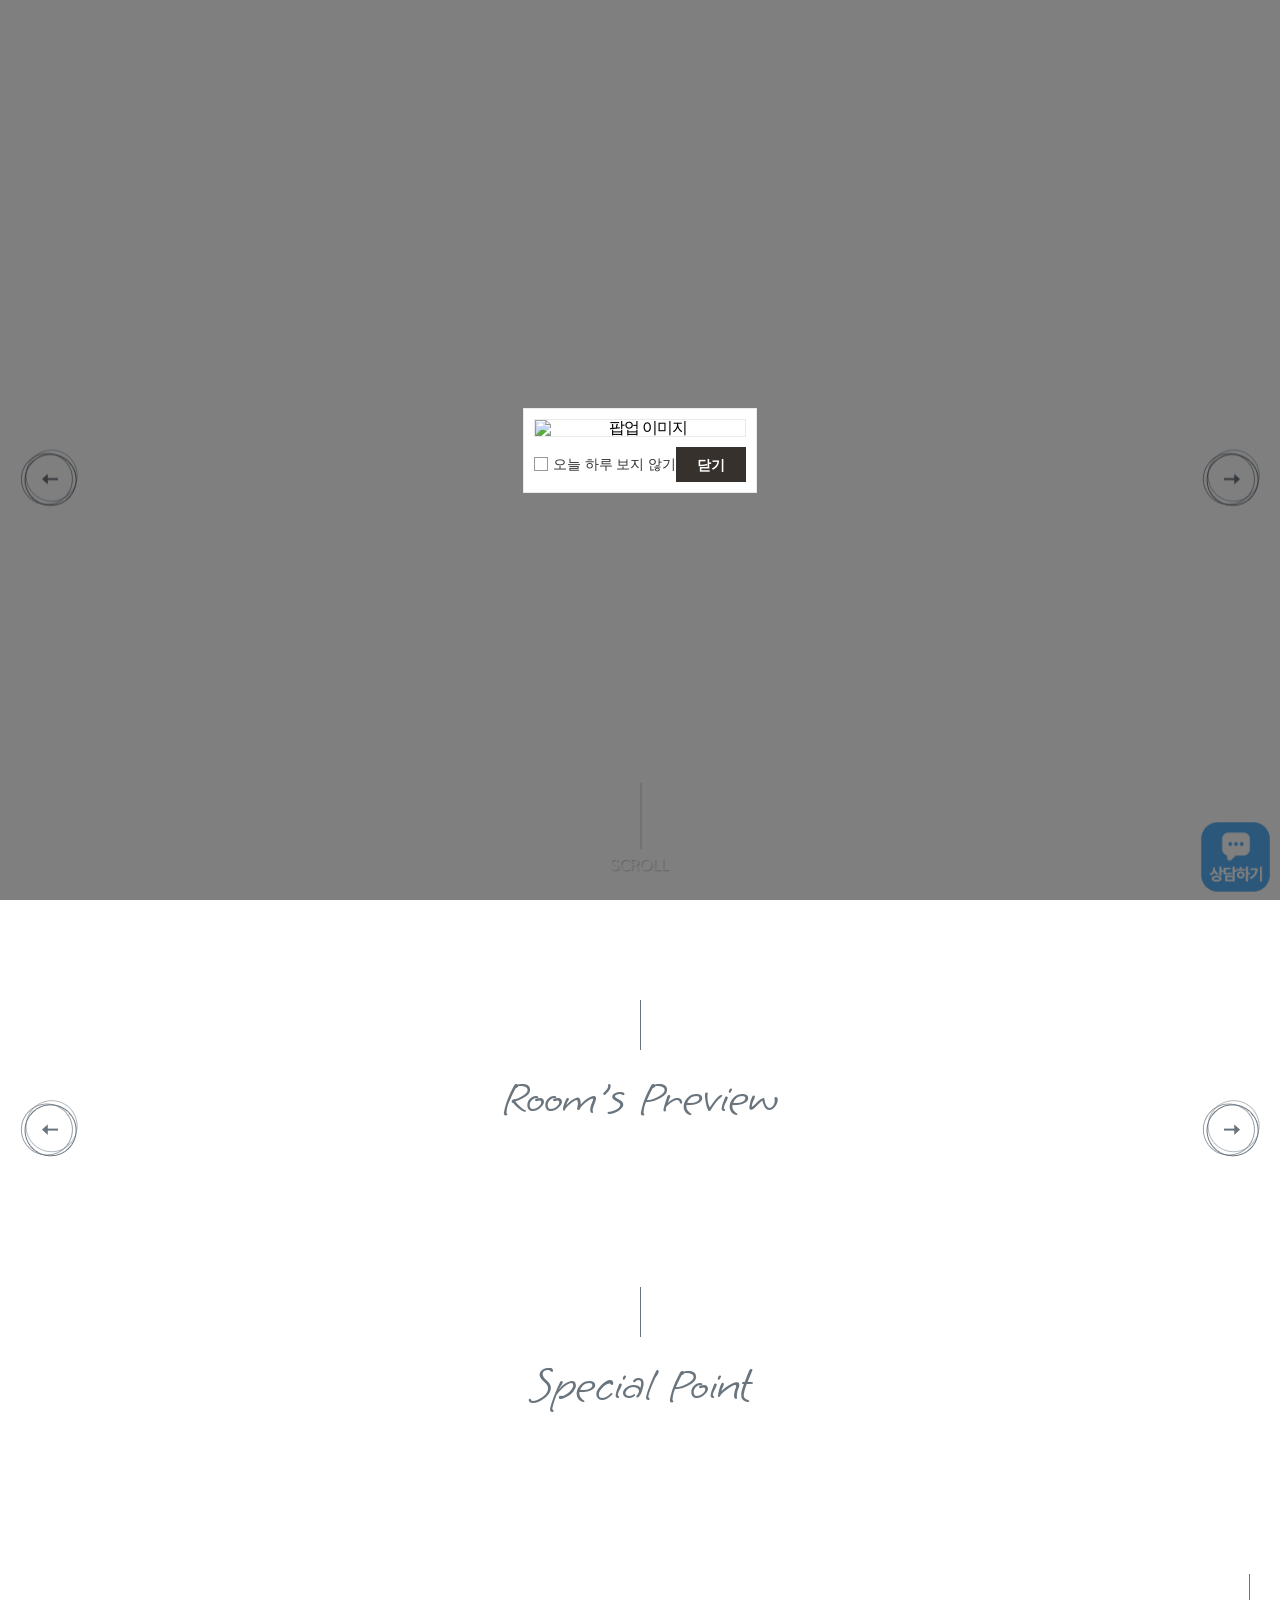
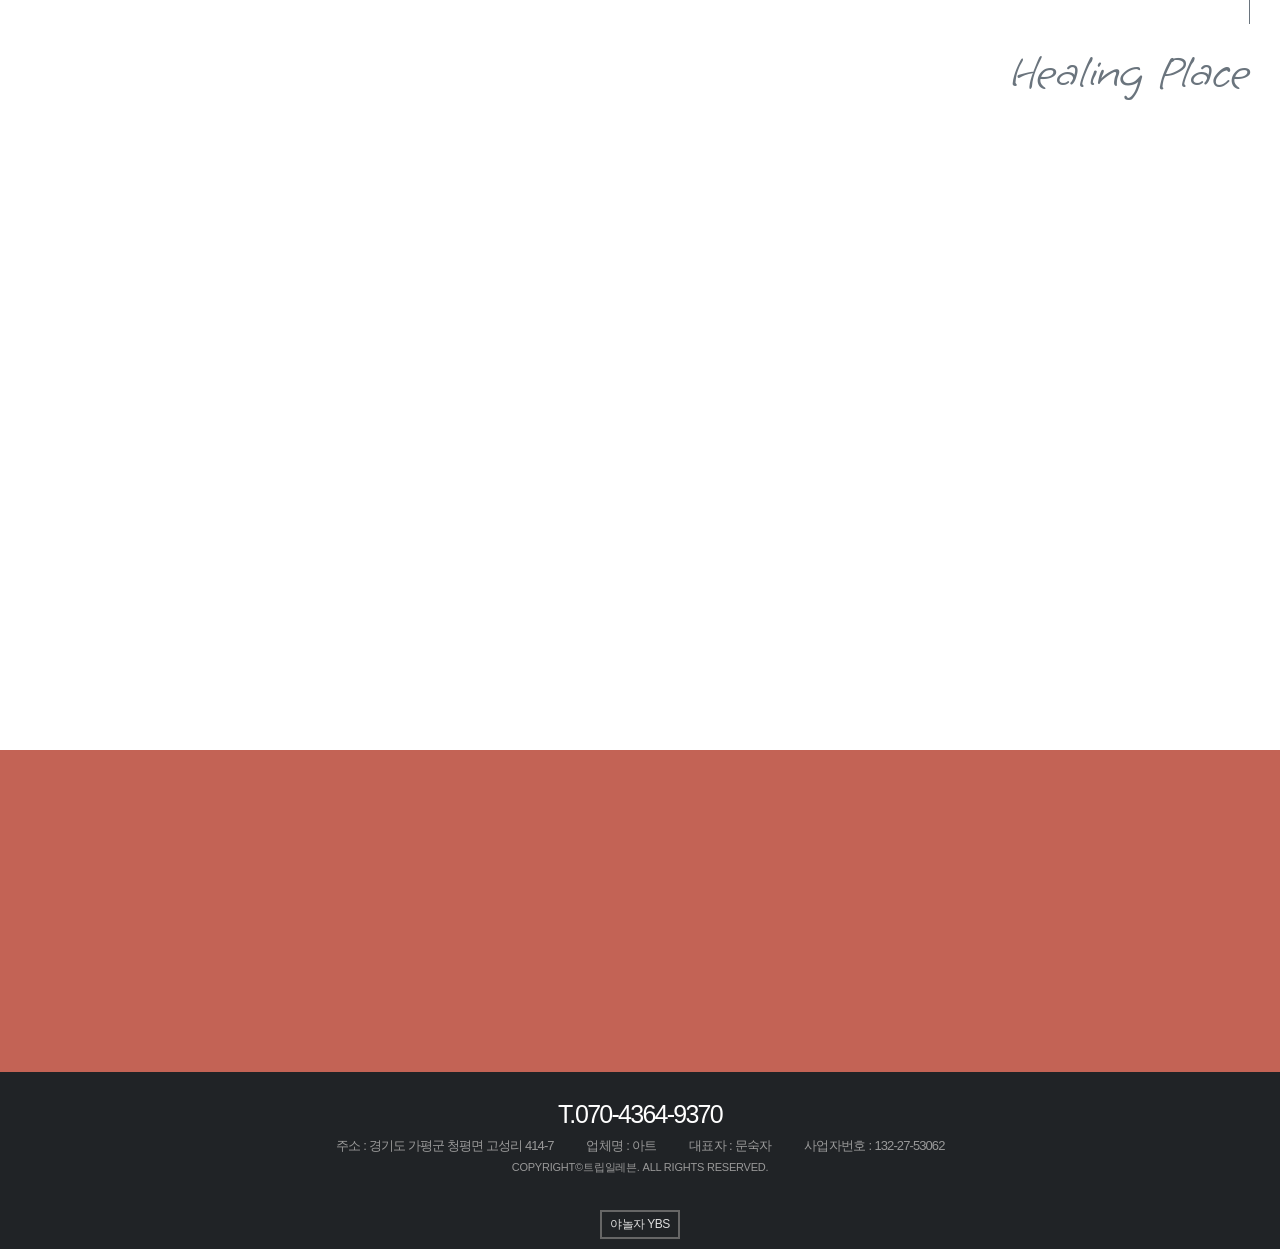
==== index.html @ 737a41df "Deploy site files" ====
<!doctype html>
<html lang="ko">
  <head>
    <meta charset="UTF-8" />
    <!-- 렌더 게이트: 매핑 전 placeholder 깜빡임 방지 (매핑 완료 시 페이드인) -->
    <style>
      html.tpl-loading body {
        opacity: 0;
      }
      body {
        opacity: 1;
        transition: opacity 0.3s ease;
      }
    </style>
    <script>
      document.documentElement.classList.add('tpl-loading');
      window.__tplReveal = function () {
        document.documentElement.classList.remove('tpl-loading');
      };
      setTimeout(function () {
        window.__tplReveal && window.__tplReveal();
      }, 3000);
    </script>
    <meta http-equiv="X-UA-Compatible" content="IE=edge" />
    <meta name="viewport" content="width=device-width, initial-scale=1.0" />
    <meta property="og:type" content="website" />
    <title data-page-title>가평 아트 애견동반 펜션 - 홈</title>
    <link rel="icon" href="data:," />
    <link rel="stylesheet" type="text/css" href="styles/theme.css" />
    <link rel="stylesheet" type="text/css" href="styles/reset.css" />
    <link rel="stylesheet" type="text/css" href="styles/style.css" />
    <link rel="stylesheet" type="text/css" href="styles/popup.css" />
    <link
      rel="stylesheet"
      type="text/css"
      href="//cdn.jsdelivr.net/npm/swiper@8/swiper-bundle.min.css"
    />
    <!-- Open Graph Meta Tags for Social Media -->
  <meta property="og:type" content="website" />
  <meta property="og:title" content="가평 아트 애견동반 펜션 - 홈" />
  <meta property="og:description" content="가평남이섬 인근에 위치하여 가족과 같은 애견과 함께 애견동반 객실에서 즐거운 시간 보내세요~" />
  <meta property="og:image" content="https://bookingplay-media.s3.amazonaws.com/item_images/2026/08/07/GjPyU2NYaxlT.jpg" />
  <meta property="og:url" content="https://art-petps.kr" />

  <!-- Twitter Card Meta Tags -->
  <meta name="twitter:card" content="summary_large_image" />
  <meta name="twitter:title" content="가평 아트 애견동반 펜션 - 홈" />
  <meta name="twitter:description" content="가평남이섬 인근에 위치하여 가족과 같은 애견과 함께 애견동반 객실에서 즐거운 시간 보내세요~" />
  <meta name="twitter:image" content="https://bookingplay-media.s3.amazonaws.com/item_images/2026/08/07/GjPyU2NYaxlT.jpg" />
  <meta name="naver-site-verification" content="fe20f670719b5a17ce19fbcbcdcfbf61d24ed64a" />
  <meta name="google-site-verification" content="WIl3Sl7dZsVbgqbPVT-k-QbGBUDClT7gQf1tZnkkoyw" />
</head>

  <body oncontextmenu="return false;" onselectstart="return false" ondragstart="return false;">
    <div id="wrap">
      <div id="header-wrap"></div>

      <div id="container">
        <section id="content" class="main">
          <!-- s: main_visual -->
          <div class="main_visual visual">
            <div class="main_txt_top">
              <span>WELCOME TO PENSION</span>
              <!-- data-* 속성 : data-index-hero-title
                   index.hero.title → 폴백 getPropertyNameEn()
                   ⚠️ .pic_title(아래) 과 다른 필드다. 원본에서 이 자리는 숙소 표시명이고
                      .pic_title / room 배너 / Hello, / Welcome to 는 영문명이다.
                      (경주 한옥스테이: 여기 "한옥 스테이 다락" / 저기 "HanokStayDarak") -->
              <strong data-index-hero-title></strong>
              <!-- data-* 속성 : data-index-hero-description
                   (pages.index.sections[0].hero.description → 폴백 property.subtitle) -->
              <p data-index-hero-description></p>
            </div>
            <div class="arw_box">
              <div class="arw_left"><img src="images/spe_le.png" alt="이전" /></div>
              <div class="arw_right"><img src="images/spe_ri.png" alt="다음" /></div>
            </div>
            <a href="#" class="scroll_down"><img src="images/scroll_down.png" alt="스크롤" /></a>
            <div class="main_visual_box">
              <div class="swiper-container">
                <!-- data-* 속성 : data-index-hero-slides | 동적 매핑 필요
                     pages.index.sections[0].hero.images[isSelected] → 배경 슬라이드 -->
                <div class="swiper-wrapper" data-index-hero-slides></div>
              </div>
            </div>
          </div>
          <!--// main_visual -->

          <!-- s: main_room -->
          <div class="main_room">
            <div class="arw_box">
              <div class="arw_left"><img src="images/spe_le.png" alt="이전" /></div>
              <div class="arw_right"><img src="images/spe_ri.png" alt="다음" /></div>
            </div>
            <div class="room_list">
              <div class="main_title">
                <h3>Room's Preview</h3>
                <!-- data-* 속성 : data-property-caption ({name} → property.name) -->
                <p data-property-caption="{name}의 객실을 소개합니다."></p>
              </div>
              <div class="swiper-container_special">
                <!-- data-* 속성 : data-index-room-slides | 동적 매핑 필요
                     customFields.roomtypes[] × rooms[] id 매칭 -->
                <div class="swiper-wrapper" data-index-room-slides></div>
              </div>
            </div>
          </div>
          <!--// main_room -->

          <!-- s: main_spe -->
          <div class="main_spe">
            <div class="main_title">
              <h3>Special Point</h3>
              <p data-property-caption="{name}의 특장점을 확인해보세요."></p>
            </div>
            <!-- data-* 속성 : data-index-special-list | 동적 매핑 필요
                 property.facilities[] → .parallax-window[data-image-src] -->
            <div class="spe_list" data-index-special-list></div>
          </div>
          <!--// main_spe -->

          <!-- s: main_landscape -->
          <div class="main_landscape inner">
            <div class="main_title">
              <h3>Healing Place</h3>
              <p data-property-caption="{name}에서 기분 좋은 휴식을 선물해드립니다."></p>
            </div>
            <div class="room_list inner">
              <div class="swiper-container_room">
                <!-- data-* 속성 : data-index-landscape-slides | 동적 매핑 필요
                     pages.main.sections[0].hero.images[isSelected] (구 외경보기 이미지) -->
                <div class="swiper-wrapper" data-index-landscape-slides></div>
              </div>
              <div class="land_btm">
                <strong class="display_view">Landscape</strong>
                <strong class="display_main">Memories...</strong>
                <p
                  class="display_main"
                  data-property-caption="조용하고 편안한 시간을 보낼 수 있는\n{name}"
                ></p>
              </div>
            </div>
          </div>
          <!--// main_landscape -->

          <!-- s: main_pic -->
          <div class="main_pic">
            <div class="pic_box">
              <!-- data-* 속성 : data-index-closing-images | 동적 매핑 필요
                   pages.index.sections[0].closing.images[isSelected][0..2] -->
              <div class="pic_list" data-index-closing-images>
                <div class="img01"></div>
                <div class="img02"></div>
                <div class="img03"></div>
              </div>
            </div>
            <div class="txt_box">
              <!-- data-* 속성 : data-property-name-en (getPropertyNameEn()) -->
              <h3 class="pic_title" data-property-name-en></h3>
              <div class="inner">
                <!-- data-* 속성 : data-index-closing-title (closing.title) -->
                <strong data-index-closing-title></strong>
                <!-- data-* 속성 : data-index-closing-description (closing.description, \n→<br>) -->
                <p data-index-closing-description></p>
              </div>
            </div>
          </div>
          <!--// main_pic -->
        </section>
      </div>

      <div id="footer-wrap"></div>
    </div>

    <!-- 팝업 (index.html 전용) -->
    <div id="popup-container"></div>

    <script src="//cdnjs.cloudflare.com/ajax/libs/jquery/3.4.1/jquery.min.js"></script>
    <script src="//cdn.jsdelivr.net/npm/swiper@8/swiper-bundle.min.js"></script>
    <script src="js/parallax.js"></script>
    <script src="js/image-helpers.js"></script>
    <script src="js/preview-handler.js"></script>
    <script src="js/data-mapper/core/base-mapper.js"></script>
    <script src="js/data-mapper/pages/header-footer-mapper.js"></script>
    <script src="js/data-mapper/pages/index-mapper.js"></script>
    <script src="js/header-footer-loader.js"></script>
    <script src="js/common.js"></script>
    <script src="js/pages/index.js"></script>
    <script src="js/popup.js"></script>
  </body>
</html>
---- styles/theme.css ----
/* CDN Fonts */
@import url('https://cdn.jsdelivr.net/gh/orioncactus/pretendard/dist/web/static/pretendard.min.css');
@import url('https://fonts.googleapis.com/css2?family=Grape+Nuts&display=swap');
@import url('https://fonts.googleapis.com/css2?family=Noto+Serif+KR:wght@200;300;400;500;600;700;900&display=swap');
@import url('https://cdn.jsdelivr.net/gh/orioncactus/pretendard/dist/web/static/pretendard.min.css');
@import url('https://fonts.googleapis.com/css2?family=Alex+Brush&display=swap');

/* CSS Variables */
:root {
  --font-ko-main: 'Pretendard', sans-serif;
  --font-ko-sub: 'Pretendard', sans-serif;
  --font-en-main: 'Grape Nuts', sans-serif;
  --color-primary: #F5F4F1;
  --color-secondary: #C36355;
}
---- styles/style.css ----
@charset "utf-8";

/* ============================================================
   style.css — t-template-A 통합 스타일
   원본: jejuinhouse.co.kr / 삼척동해펜션.kr (동일 템플릿)

   토큰화 규칙 (styles/theme.css 의 :root 변수 참조)

   색상 — primary = 밝은 바탕 / secondary = 진한 브랜드 포인트 (형제 템플릿 공통 관례)
   - var(--color-primary)   : 밝은 바탕 면 (.sub_cate_wrap 등)
                              원본엔 없던 면. 백오피스가 내려주는 밝은 톤(#F9F8F6)을 받는다.
                              ⚠️ parallax 구간을 감싸는 조상(#wrap, #container, .main_spe)에는
                                 절대 넣지 말 것 — 미러(z-index:-100)를 덮어 이미지가 사라진다.
   - var(--color-secondary) : 원본 #c3a87f — 브랜드 포인트
                              (.logo2 / 예약버튼 / aside 배경 / main_pic 배경)
   - #6a747d 는 브랜드색이 아닌 중립 텍스트색이라 하드코딩으로 남긴다.
     원본 #505050 은 .main_title h3 / .sub_title h3 단 2곳뿐이라 #6a747d 로 통일했다.

   폰트 — 원본이 "필기체"를 쓴 자리에만 en-main 을 넣는다
   - var(--font-en-main)  : 원본 KyoboHandwriting2021sjy / Alex Brush / Pinyon Script (필기체)
   - var(--font-ko-main)  : 원본 Lora / Nanum Myeongjo / Noto Serif KR (명조)
                            + 원본은 필기체였으나 한글이 들어올 수 있는 자유입력 제목
                              (부대시설명 / closing.title / about[].title / 객실 제목)
   - var(--font-ko-sub)   : 원본 Noto Sans KR (본문 기본, reset.css 가 body 에 지정)
   자세한 슬롯별 배분은 styles/theme.css 하단 주석 참조.

   제거한 규칙 — 매핑 소스가 없는 항목
   - .ft_kakao (jejuinhouse 전용 플로팅 카카오 버튼)
   ============================================================ */

/*** 공통 ***/
.clear:after {
  content: '';
  display: block;
  clear: both;
}
.dn {
  display: none;
}
.for_pc {
  display: block;
}
.for_m {
  display: none;
}

@media screen and (max-width: 640px) {
  .for_pc {
    display: none;
  }
  .for_m {
    display: block;
  }
}

/*** 레이아웃 ***/
/* 화면 꽉차게: 원본의 max-width:1920px 를 제거한다.
   1920px 초과 뷰포트에서 좌우 흰 여백이 생기고 hero / 풀배너 / 푸터가
   화면을 다 채우지 못한다. (t-template-D2 와 동일한 처리) */
/* ⚠️ #wrap 에 background 를 넣지 말 것.
   parallax.js 의 .parallax-mirror 는 position:fixed + z-index:-100 이라
   페이지 요소 "뒤"에 깔린다. #wrap 에 불투명 배경이 생기면 미러가 가려져
   .main_spe / .about_img / .room_parallax 의 이미지가 통째로 사라진다.
   (원본 사이트도 #wrap 에 background 가 없다) */
#wrap {
  min-width: 280px;
  width: 100%;
  margin: 0 auto;
  overflow: hidden;
}

/*** 상단 ***/
.header,
.header * {
  transition: all 0.3s;
}
.header {
  position: fixed;
  left: 0;
  top: 0;
  right: 0;
  z-index: 91;
  border-bottom: 1px solid rgba(255, 255, 255, 0.5);
}
.header.on {
  border-bottom: 1px solid #eee;
}
.header .hd_inner {
  text-align: center;
  width: 1100px;
  margin: 0 auto;
  position: relative;
}
.header .hd_inner:after {
  content: '';
  display: block;
  clear: both;
}
.header .logo {
  font-size: 42px;
  display: inline-block;
  position: absolute;
  left: 50%;
  top: 50%;
  transform: translate(-50%, -50%);
  font-family: var(--font-en-main);
  color: #fff;
  text-align: center;
  z-index: 999;
  /* 좌우 메뉴(hd_lnb01 / hd_lnb02) 사이 여백 안으로 가둔다 */
  max-width: 340px;
  line-height: 1.1;
}
.header .logo a {
  color: inherit;
  font-family: var(--font-en-main);
  display: block;
}
/* 영문 숙소명은 <b data-property-name-en> 으로 감싸는데, reset.css 가 b 에도
   --font-ko-sub 를 직접 걸기 때문에 부모의 필기체가 덮인다. 다시 en-main 으로 되돌린다. */
.header .logo a b {
  font-family: var(--font-en-main);
  font-weight: inherit;
  letter-spacing: inherit;
  display: block;
}
.header .logo span {
  display: block;
  font-size: 13px;
  line-height: 1.2;
  color: inherit;
  font-family: var(--font-ko-sub);
  margin-top: 4px;
  word-break: keep-all;
}

/* 숙소명이 길 때 자동 축소 — header-footer-mapper 가 nameEn 길이를 보고 클래스를 붙인다.
   필기체(en-main)는 자간이 넓어 30자만 넘어도 메뉴를 침범한다. */
.header .logo.is-long {
  font-size: 32px;
}
.header .logo.is-long span {
  font-size: 12px;
}
.header .logo.is-xlong {
  font-size: 24px;
}
.header .logo.is-xlong span {
  font-size: 11px;
}
.header .logo2 {
  position: absolute;
  left: 0;
  top: 50%;
  transform: translateY(-50%);
  z-index: 999;
}
.header .logo2 a {
  font-family: var(--font-en-main);
  font-size: 40px;
  color: var(--color-secondary);
}
/* 좌측 로고도 같은 규칙으로 축소 (스크롤 시 헤더가 좁아지면 메뉴와 붙는다) */
.header .logo2.is-long a {
  font-size: 32px;
}
.header .logo2.is-xlong a {
  font-size: 26px;
}
.header .hd_sns_btn {
  display: none;
}
.header .hd_sns_btn a + a {
  margin-left: 15px;
}
.header .btn_hd_res {
  margin-left: 15px;
}
.header .hd_lnb {
  position: relative;
  z-index: 90;
}
.header .hd_lnb:after {
  content: '';
  display: block;
  clear: both;
}
.header .hd_lnb ul,
.header .hd_lnb ul .depth1 {
  display: inline-block;
  vertical-align: middle;
}
.header .hd_lnb ul .depth1 {
  font-size: 16px;
  position: relative;
}
.header .hd_lnb ul .depth1 .depth1_a {
  font-size: inherit;
  line-height: 6.25;
  display: block;
  font-weight: 500;
  color: #fff;
  padding: 0 1.5em;
  transition: none;
  letter-spacing: 0;
  font-family: var(--font-ko-sub);
}
.header .hd_lnb ul .depth1 .depth_box {
  position: absolute;
  left: 50%;
  top: calc(100% + 30px);
  width: 100%;
  transform: translateX(-50%);
  z-index: 91;
  text-align: center;
  max-height: 0;
  overflow: hidden;
  opacity: 0;
  transition: all 0.4s;
}
.header .hd_lnb ul .depth1 .depth_box.on {
  max-height: 1000px;
  opacity: 1;
}

/* 객실/시설이 많아 서브메뉴가 뷰포트를 넘치면 스크롤한다.
   max-height 는 common.js 의 openLnb() 가 뷰포트 높이에 맞춰 계산해 인라인으로 넣는다.
   .is-scroll 은 넘칠 때만 붙는다 (넘치지 않으면 스크롤바가 보이지 않도록). */
.header .hd_lnb ul .depth1 .depth_box.is-scroll {
  overflow-y: auto;
  overscroll-behavior: contain;
  /* 스크롤바 자리만큼 항목이 밀려 보이지 않게 여백을 준다 */
  padding-right: 6px;
}
.header .hd_lnb ul .depth1 .depth_box.is-scroll::-webkit-scrollbar {
  width: 4px;
}
.header .hd_lnb ul .depth1 .depth_box.is-scroll::-webkit-scrollbar-track {
  background: transparent;
}
.header .hd_lnb ul .depth1 .depth_box.is-scroll::-webkit-scrollbar-thumb {
  background: rgb(0 0 0 / 25%);
  border-radius: 2px;
}
.header .hd_lnb ul .depth1 .depth_box.is-scroll:hover::-webkit-scrollbar-thumb {
  background: rgb(0 0 0 / 40%);
}
.header .hd_lnb ul .depth1 .depth_box li {
  font-size: 14px;
  line-height: 1;
  padding: 5px 0;
  color: #333;
}
.header .hd_lnb ul .depth1 .depth_box li + li {
  margin-top: 5px;
}
.header .hd_lnb ul .depth1 .depth_box li a {
  display: block;
  font-size: inherit;
  color: inherit;
}
.header .hd_lnb ul .depth1 .depth_box li a:hover {
  text-decoration: underline;
}
.header .hd_lnb .hd_lnb01 {
  float: left;
}
.header .hd_lnb .hd_lnb02 {
  float: right;
}
.header .hd_lnb_bg {
  position: absolute;
  left: 0;
  top: 100%;
  right: 0;
  background: rgba(255, 255, 255, 0.7);
  z-index: 50;
  overflow: hidden;
  box-sizing: border-box;
  height: 0;
  transition: all 0.5s;
}
.header .hd_lnb_bg.on {
  height: 380px;
}
.header .btn_hd_res a {
  display: inline-block;
  font-size: 16px;
  line-height: 2.125;
  padding: 0 1.625em;
  color: #fff;
  background: var(--color-secondary);
}
.header .btn_hd_res:hover {
  text-decoration: underline;
}
/* 네이버 버튼 (원본 .btn_hd_res.naver — 값 그대로) */
.header .naver a,
.header .insta a {
  display: inline-block;
  background: none;
  line-height: 2.125;
  padding: 0 0.5em;
}
/* 원본은 width:18% 라 N 로고(200px)를 36px 로 그리지만 a 는 200px 폭을 그대로 차지한다(보이지 않는 여백).
   그 여백 때문에 네이버+인스타가 함께 뜨면 1440px 에서도 예약하기가 다음 줄로 밀린다(원본 솔비치도 동일 증상).
   보이는 크기는 같은 36px 로 고정하고 여백만 없앤다. */
.header .naver a img {
  width: 36px;
  height: auto;
}
/* 인스타그램 버튼 (원본 A 에는 없음) — 네이버 N 로고와 같은 36px 높이 (122×126 비율 유지). */
.header .insta a img {
  width: auto;
  height: 36px;
}
.header .btn_menu {
  display: inline-block;
  height: 23px;
  position: absolute;
  right: 0;
  top: 50%;
  transform: translateY(-50%);
  cursor: pointer;
}
.header .btn_menu img {
  height: 100%;
}
/* 상단 on */
.header.on {
  background: #fff;
}
.header.on .hd_inner {
  width: calc(100% - 90px);
  margin: 0 auto;
  text-align: right;
}
.header.on .logo2,
.header.on .hd_lnb,
.header.on .hd_sns_btn,
.header.on .hd_sns_btn a,
.header.on .btn_hd_res {
  display: inline-block;
  vertical-align: middle;
}
.header.on .hd_lnb ul .depth1 {
  line-height: 5.3125;
}
.header.on .hd_lnb ul .depth1 .depth1_a {
  color: #555;
  padding: 0 2.18em;
}
.header.on .hd_lnb .hd_lnb01,
.header.on .hd_lnb .hd_lnb02 {
  float: inherit;
}
.header.on .logo {
  display: none;
}
/* 모바일 카테고리 */
.header .logo2,
.header .btn_hd_res,
.header .btn_menu,
.aside .btn_close,
.aside_bg {
  display: none;
}
.aside .aisde_inner {
  position: fixed;
  right: -100%;
  top: 0;
  height: 100%;
  z-index: 991;
  width: calc(100% - 30%);
  overflow-y: auto;
  background: var(--color-secondary);
  transition: all 0.5s;
  transition-timing-function: ease-in-out;
}
.aside.on .aisde_inner {
  right: 0;
}
.aside .aside_box {
  height: calc(100% + 100px);
}
.aside .btn_close {
  position: absolute;
  left: 20px;
  top: 20px;
  width: 27px;
  height: 27px;
  background-size: contain;
  z-index: 990;
}
.aside.on .btn_close {
  display: block;
}
.aside .depth1 {
  font-size: 17px;
  line-height: 3.76;
  padding: 0 1.47em;
  color: #fff;
  display: block;
  border-bottom: 1px solid rgba(255, 255, 255, 0.7);
}
.aside .depth_list {
  display: none;
  transition: none;
}
.aside .depth_list li {
  background: color-mix(in srgb, var(--color-secondary) 85%, #000);
  border-bottom: 1px solid rgba(255, 255, 255, 0.3);
}
.aside .depth_list li a {
  font-size: 15px;
  line-height: 3.33;
  padding: 0 1.66em;
  display: block;
  color: #fff;
}
.aside_btm {
  margin: 20px 0 0;
  font-size: 0;
  text-align: center;
}
.aside_btm li {
  display: inline-block;
  vertical-align: top;
  width: 60px;
  height: 60px;
}
.aside_btm li + li {
  margin-left: 20px;
}
.aside_btm li a {
  background-repeat: no-repeat;
  background-size: 40%;
  background-position: center;
  height: 100%;
  display: block;
  border: 1px dashed #fff;
  box-sizing: border-box;
  border-radius: 100%;
}
.aside_btm li.aside_ico01 a {
  background-image: url('../images/i3.png');
}
.aside_btm li.aside_ico02 a {
  background-image: url('../images/i1.png');
}
.aside_btm li.aside_ico03 a {
  background-image: url('../images/i2.png');
}
.aside_bg {
  position: fixed;
  inset: 0;
  z-index: 900;
  background: rgba(0, 0, 0, 0.4);
  transition: all 0.5s;
}
.aside_bg.on {
  display: block;
}

@media screen and (max-width: 1280px) {
  .header .hd_inner,
  .header.on .hd_inner {
    width: calc(100% - 90px);
  }
  .header .logo2 a {
    font-size: 30px;
  }
  .header .hd_lnb ul .depth1 {
    font-size: 14px;
  }
  .header.on .hd_lnb ul .depth1 .depth1_a {
    padding: 0 1.5em;
  }
  .header .btn_hd_res a {
    font-size: 14px;
  }
}
@media only screen and (max-width: 1023px) {
  .header .hd_lnb ul .depth1 {
    font-size: 13px;
  }
  .header.on .hd_lnb ul .depth1 .depth1_a {
    padding: 0 1em;
  }
  .header .btn_hd_res a {
    font-size: 13px;
  }
}
@media only screen and (max-width: 860px) {
  .header {
    background: #fff;
  }
  .header .hd_inner,
  .header.on .hd_inner {
    width: calc(100% - 60px);
  }
  .header .logo {
    display: none;
  }
  .header .logo2 {
    display: block;
    float: left;
    position: static;
    transform: none;
    font-size: 28px;
    color: var(--color-secondary);
    padding: 9px 0;
  }
  .header .logo2 img {
    height: 50px;
  }
  .header .logo span {
    color: #999;
  }
  .header .hd_lnb,
  .header.on .hd_lnb,
  .header.on .btn_hd_res {
    display: none;
  }
  .header .hd_sns_btn {
    display: block;
    position: absolute;
    right: 40px;
    top: 50%;
    transform: translateY(-50%);
  }
  .header .btn_menu {
    display: block;
  }
  .aside_btm li {
    width: 50px;
    height: 50px;
  }
}
@media only screen and (max-width: 640px) {
  .header .hd_inner,
  .header.on .hd_inner {
    width: calc(100% - 30px);
  }
  .aside .depth1 {
    font-size: 15px;
  }
  .aside .depth_list li a {
    font-size: 13px;
  }
  .aside_btm li {
    width: 40px;
    height: 40px;
  }
}
@media only screen and (max-width: 479px) {
  .aside {
    width: calc(100% - 50px);
  }
  /* 네이버·인스타 아이콘이 붙으면 하단 아이콘이 최대 5개가 된다.
     원본 간격(20px)이면 375px 폭에서 줄바꿈되므로 간격을 줄이고,
     더 좁은 화면에서 줄바꿈될 때도 위아래가 붙지 않고 가운데 정렬되도록 flex + gap 으로 둔다. */
  .aside_btm {
    display: flex;
    flex-wrap: wrap;
    justify-content: center;
    gap: 10px;
  }
  .aside_btm li + li {
    margin-left: 0;
  }
}

/*** 하단 ***/
.footer_wrap {
  overflow: hidden;
  background: #202326;
  text-align: center;
  word-break: keep-all;
}
.footer_wrap a {
  letter-spacing: -0.05em;
}
.footer_wrap .footer {
  padding: 30px 0 0;
  overflow: hidden;
  text-align: center;
}
.footer_wrap .footer .tel {
  font-size: 25px;
  padding-bottom: 10px;
  color: #fff;
  font-weight: 400;
}
/* 번호는 <a data-footer-phone-link> 안에 있어 reset.css 의 a{color:#666} 을 받는다.
   .tel 의 흰색을 그대로 물려받도록 되돌린다. */
.footer_wrap .footer .tel a {
  color: inherit;
}
.footer_wrap .footer .tel a::before {
  content: 'T.';
}
.footer_wrap .footer .address {
  font-size: 13px;
  line-height: 1.46;
  color: #999;
}
.footer_wrap .footer .address a {
  color: #666;
}
.footer_wrap .footer .address ul li {
  display: inline-block;
  letter-spacing: -0.05em;
}
.footer_wrap .footer .address ul li + li {
  margin-left: 2.3em;
}
.footer_wrap .copy {
  text-align: center;
  font-size: 11px;
  padding: 6px 0 15px;
  letter-spacing: -0.02em;
  color: #999;
}
.footer_wrap .copy a {
  color: inherit;
}
.footer_wrap .privacy {
  border: 2px solid #666;
  padding: 0 8px;
  display: inline-block;
  margin: 22px 0 10px;
  font-size: 12px;
  line-height: 2.08;
}
.footer_wrap .privacy a {
  color: #ddd;
}

.ft_btn_reserve.on {
  position: fixed;
  bottom: 80px;
  right: 7px;
  z-index: 999;
}
.ft_btn_reserve.on > a > img {
  width: 75px;
  height: 75px;
}
/* .ft_btn_reserve a {line-height:52px;font-size: 18px;color:#fff;background: #f25822;display:block;text-align:center;border-radius:5px;} */

@media only screen and (max-width: 860px) {
  .footer_wrap .footer .address ul li:nth-of-type(1) {
    display: block;
  }
}
@media only screen and (max-width: 767px) {
  .footer_wrap .footer {
    text-align: left;
    padding: 20px 30px;
    border-bottom: 1px solid #333;
  }
  .footer_wrap .footer .address ul li + li {
    margin-left: 0;
  }
  .footer_wrap .footer .address ul li + li + li {
    margin-left: 2em;
  }
  .footer_wrap .copy {
    text-align: left;
    padding: 20px 30px;
  }
}
@media only screen and (max-width: 640px) {
  .footer_wrap .footer {
    padding: 20px 15px 10px;
  }
  .footer_wrap .copy {
    padding: 10px 15px 20px;
  }
  .footer_wrap .footer .address {
    font-size: 12px;
  }
  .footer_wrap .footer .address ul li + li + li {
    margin-left: 1em;
  }
}
@media only screen and (max-width: 479px) {
  .footer_wrap .footer .address ul li {
    display: block;
  }
  .footer_wrap .footer .address ul li + li + li {
    margin-left: 0;
  }
}

/*** 메인 ***/
/* 메인 공통 */
.main .inner {
  width: 1400px;
  margin: 0 auto;
  box-sizing: border-box;
}
.main .inner .inner {
  padding: 0;
}
.main_title {
  padding-bottom: 50px;
  text-align: center;
}
.main_title:before {
  content: '';
  display: inline-block;
  width: 1px;
  height: 50px;
  background: #6a747d;
  margin: 0 auto 20px;
}
.main_title h3 {
  font-size: 50px;
  font-weight: 500;
  letter-spacing: -0.02em;
  line-height: 1;
  color: #6a747d;
  font-family: var(--font-en-main);
}
.main_title p {
  font-size: 14px;
  margin-top: 1em;
  color: #999;
}
.main .arw_box:after {
  content: '';
  display: block;
  clear: both;
}
.main .arw_box div {
  cursor: pointer;
}
.swiper-container,
.swiper-wrapper,
.swiper-slide {
  height: 100%;
}

/* main_visual */
.main_visual {
  position: relative;
  height: 100vh;
}
.main_visual .main_txt_top {
  position: absolute;
  left: 50%;
  top: 50%;
  transform: translate(-50%, -50%);
  width: 100%;
  z-index: 5;
  text-align: center;
}
.main_visual .main_txt_top span,
.main_visual .main_txt_top strong,
.main_visual .main_txt_top p {
  color: #fff;
  display: block;
}
.main_visual .main_txt_top span {
  font-family: Arial, Helvetica, sans-serif;
  font-size: 18px;
  margin-bottom: 1em;
  letter-spacing: -0.02em;
}
.main_visual .main_txt_top strong {
  font-family: var(--font-en-main);
  font-size: 90px;
  line-height: 1;
  font-weight: 400;
  letter-spacing: -0.02em;
}
.main_visual .main_txt_top p {
  font-size: 16px;
  line-height: 1.375;
}
.main_visual .arw_box {
  position: absolute;
  left: 50%;
  top: 50%;
  transform: translate(-50%, -50%);
  width: 100%;
  height: 1px;
  z-index: 6;
  padding: 0 20px;
  box-sizing: border-box;
}
.main_visual .arw_box div {
  width: 58px;
  height: 57px;
}
.main_visual .arw_box .arw_left {
  float: left;
  background-size: auto 100%;
}
.main_visual .arw_box .arw_right {
  float: right;
  background-size: auto 100%;
}
.main_visual .scroll_down {
  position: absolute;
  left: 50%;
  transform: translateX(-50%);
  z-index: 2;
  bottom: 15px;
}
.main_visual .scroll_down img {
  height: 100%;
}
.main_visual .main_visual_box {
  height: 100vh;
}
.main_visual .main_visual_box .swiper_slide {
  height: 100vh;
}

/* main_room */
.main_room {
  margin: 100px auto;
  position: relative;
}
.main_room .arw_box {
  position: absolute;
  width: 1600px;
  margin: 0 auto;
  left: 50%;
  top: calc(50% + 30px);
  transform: translate(-50%, -50%);
  height: 1px;
  box-sizing: border-box;
  cursor: pointer;
}
.main_room .arw_box div img {
  height: 100%;
}
.main_room .arw_box .arw_left {
  float: left;
}
.main_room .arw_box .arw_right {
  float: right;
}
.main_room .room_list {
  overflow: hidden;
  text-align: center;
  width: 1400px;
  margin: 0 auto;
  box-sizing: border-box;
}
.main_room .room_list .swiper-container_special {
  position: relative;
}
.main_room .room_list .swiper-slide {
  display: block;
  overflow: hidden;
  position: relative;
}
.main_room .room_list .swiper-slide .img {
  width: 100%;
  height: 320px;
  transition: 0.5s;
  transform: scale(1.1);
  margin-bottom: 100px;
}
.main_room .room_list .swiper-slide:hover .img {
  width: 100%;
  opacity: 0.3;
}
.main_room .room_list .swiper-slide .img_over {
  position: absolute;
  top: 22%;
  width: 100%;
  text-align: center;
  transition: 0.5s;
  opacity: 0;
}
.main_room .room_list .swiper-slide:hover .img_over {
  opacity: 1;
}
.main_room .room_list .swiper-slide .txt_box {
  position: absolute;
  bottom: 0px;
  padding: 15px 10px;
  width: 100%;
  text-align: left;
  color: #6a747d;
  background: rgba(255, 255, 255, 1);
  box-sizing: border-box;
}
.main_room .room_list .swiper-slide .t01 {
  font-size: 13px;
  letter-spacing: -0.02em;
  color: #999;
}
.main_room .room_list .swiper-slide .t02 {
  font-size: 23px;
  line-height: 1.3;
  margin: 10px 0px 7px;
  padding-top: 7px;
  font-family: var(--font-ko-sub);
  transition: 0.3s;
  border-top: 1px solid #e5e5e5;
}
.main_room .room_list .swiper-slide .t03 {
  font-size: 15px;
  color: #666;
}
.main_room .room_list .swiper-slide .t04 {
  position: absolute;
  bottom: 11px;
  right: 10px;
  display: inline-block;
  font-size: 11px;
  font-family: Arial, Helvetica, sans-serif;
  font-weight: 600;
}
.main_room .room_list .swiper-slide .t04 a {
  color: #6a747d;
  transition: all 0.3s;
}
.main_room .room_list .swiper-slide:hover .t04 {
  color: #484f55;
}

/* room_floorplan */
.room_floorplan {
  padding: 90px 0;
  border-top: 1px solid #e5e5e5;
}
.room_floorplan .sub_title2 {
  margin-bottom: 45px;
}
.room_floorplan .floorplan_img {
  text-align: center;
}
.room_floorplan .floorplan_img img {
  display: inline-block;
  max-width: 100%;
  height: auto;
}

/* main_spe */
.main_spe .parallax-window {
  min-height: 100%;
  background: transparent;
  height: 600px;
}
.main_spe .spe_in_txt {
  width: 100%;
  height: 100%;
  background: rgba(106, 116, 125, 0.5);
  transition: all 0.5s;
  position: relative;
  display: block;
  text-shadow: 1px 1px 1px rgba(0, 0, 0, 0.2);
}
.main_spe .spe_in_txt:hover {
  background: rgba(106, 116, 125, 0);
}
.main_spe .spe_in_txt .txt_box {
  position: absolute;
  top: 49%;
  left: 10%;
  color: #fff;
  overflow: hidden;
  transition: all 0.5s;
  opacity: 1;
  text-align: left;
  transform: translateY(-50%);
  width: 100%;
}
.main_spe .spe_in_txt:hover .txt_box {
  top: 51%;
}
.main_spe .spe_in_txt .txt_box strong {
  font-family: var(--font-ko-main);
  font-size: 50px;
  font-weight: 300;
}
.main_spe .spe_in_txt .txt_box p {
  font-size: 13px;
  line-height: 1.5;
  font-family: var(--font-ko-sub);
  /* 시설명 대신 시설 설명(description)이 들어가므로 폭을 제한해 줄바꿈시킨다 */
  max-width: 46%;
  word-break: keep-all;
  margin-top: 0.6em;
}

/* main_landscape */
.main .main_landscape {
  margin: 100px auto 130px;
  padding: 0;
}
.main_landscape .main_title {
  text-align: right;
}
.main_landscape .main_title:before {
  text-align: right;
  margin: 0 0 20px;
}
.main_landscape .main_title h3 {
  text-align: right;
}
.main_landscape .room_list {
  width: 100%;
  overflow: hidden;
  transition: all 0.5s;
}
.main_landscape .room_list:hover {
  opacity: 1;
}
.main_landscape .room_box .img {
  width: 100%;
  height: 600px;
  display: inline-block;
}
.main_landscape .room_box .img img {
  width: 100%;
}
.main_landscape .land_btm {
  text-align: left;
  position: relative;
  z-index: 1;
  margin-top: -75px;
}
.main_landscape .land_btm strong {
  display: block;
  color: #fff;
  font-size: 100px;
  font-weight: 300;
  z-index: 999;
  font-family: var(--font-en-main);
}
.main .main_landscape .land_btm .display_view {
  display: none;
}
.main_landscape .land_btm p {
  color: #6a747d;
  font-size: 28px;
  font-weight: 100;
  line-height: 1.42;
  margin: 0.5em 0 0;
  font-family: var(--font-ko-main);
}

/* main_pic */
.main_pic {
  position: relative;
  overflow: hidden;
}
/* 영문명은 이미지 왼쪽 빈 자리에 오른쪽 정렬로 붙인다.
   이미지 시작점 = 50% - 700px(pic_box 반폭) + 380px(padding-left) = 50% - 320px,
   여기서 40px 띄워 right: 50% + 360px. left: 390px 고정이면 화면 폭·이름 길이에 따라
   이미지 밑으로 파고든다. 이름이 남은 폭보다 길면 위로 줄바꿈된다(bottom 기준).
   1650px 이하에서는 숨긴다. */
.main_pic .pic_title {
  position: absolute;
  margin: 0 auto;
  right: calc(50% + 360px);
  bottom: 100%;
  max-width: calc(50% - 380px);
  font-family: var(--font-en-main);
  font-size: 80px;
  line-height: 0.8;
  letter-spacing: -5px;
  opacity: 0.1;
  font-weight: 100;
  text-align: right;
  z-index: 5;
  color: #333;
}
.main_pic .pic_box {
  max-width: 1400px;
  margin: -220px auto 0;
  box-sizing: border-box;
  text-align: right;
  height: 600px;
  padding-left: 380px;
}
.main .main_pic .pic_box {
  margin-top: 0;
}
.main_pic .pic_list {
  font-size: 0;
  position: relative;
  z-index: 2;
  height: 100%;
}
.main_pic .pic_list:after {
  content: '';
  display: block;
  clear: both;
}
.main_pic .pic_list > div {
  height: 50%;
  display: inline-block;
  vertical-align: bottom;
  width: 28%;
  position: absolute;
  bottom: 0;
  z-index: 5;
}
.main_pic .pic_list .img01 {
  height: 100%;
  width: 41%;
  right: 0;
}
.main_pic .pic_list .img02 {
  left: 29.5%;
}
.main_pic .pic_list .img03 {
  left: 0;
}
.main_pic .txt_box {
  background: var(--color-secondary);
  margin-top: -180px;
  position: relative;
  font-weight: 100;
  padding: 230px 0 70px;
  text-align: left;
  color: #fff;
}
.main_pic .txt_box strong {
  font-family: var(--font-en-main), var(--font-ko-main);
  font-size: 50px;
  line-height: 0.8;
  letter-spacing: 0;
}
.main_pic .txt_box p {
  font-size: 11px;
  margin-top: 2em;
  letter-spacing: 1px;
  width: 100%;
  font-weight: 400;
}

@media only screen and (max-width: 1650px) {
  /* main_room */
  .main_room .arw_box {
    width: 100%;
    padding: 0 20px;
    transform: none;
    left: 0;
    top: 100px;
  }
  .main_room .room_list {
    width: 100%;
    padding: 0 20px;
  }

  /* main_pic */
  .main_pic .pic_title {
    display: none;
  }
  .main_pic .pic_box {
    padding-left: 350px;
  }
}
@media only screen and (max-width: 1450px) {
  /* 메인 공통 */
  .main .inner {
    width: 100%;
    padding: 0 30px;
  }

  /* main_pic */
  .main_pic .pic_box {
    padding-right: 30px;
  }
}
@media only screen and (max-width: 1200px) {
  /* 메인 공통 */
  .main_title {
    padding-bottom: 40px;
  }
  .main_title:before {
    height: 40px;
  }
  .main_title h3 {
    font-size: 40px;
  }

  /* main_visual */
  .main_visual .main_txt_top span {
    font-size: 16px;
  }
  .main_visual .main_txt_top strong {
    font-size: 75px;
  }
  .main_visual .main_txt_top p {
    font-size: 14px;
  }

  /* main_room */
  .main_room {
    margin: 80px auto;
    padding: 0 30px;
  }
  .main_room .arw_box {
    top: 90px;
  }
  .main_room .arw_box div {
    height: 50px;
  }
  .main_room .room_list {
    padding: 0;
  }
  .main_room .room_list .swiper-slide {
    width: 100%;
  }
  .main_room .room_list .swiper-slide .txt_box {
    padding: 15px 10px;
  }
  .main_room .room_list .swiper-slide .t01 {
    font-size: 13px;
  }
  .main_room .room_list .swiper-slide .t02 {
    font-size: 22px;
  }
  .main_room .room_list .swiper-slide .t03 {
    font-size: 15px;
  }
  .main_room .room_list .swiper-slide .t04 {
    bottom: 50px;
  }

  /* main_spe */
  .main_spe .parallax-window {
    height: 500px;
  }
  .main_spe .spe_in_txt .txt_box strong {
    font-size: 40px;
  }

  /* main_landscape */
  .main .main_landscape {
    margin: 100px auto;
  }
  .main_landscape .room_box .img {
    height: 500px;
  }
  .main_landscape .land_btm strong {
    font-size: 80px;
  }
  .main_landscape .land_btm p {
    font-size: 23px;
  }

  /* main_pic  */
  .main_pic .pic_box {
    padding-left: 280px;
  }
}
@media only screen and (max-width: 1023px) {
  /* main_spe */
  .main_spe .parallax-window {
    height: 400px;
  }
  .main_spe .spe_in_txt .txt_box p {
    max-width: 70%;
  }

  /* main_pic  */
  .main_pic .pic_title {
    font-size: 60px;
  }
  .main_pic .pic_box {
    padding-left: 40%;
    padding-right: 30px;
    height: 400px;
  }
  .main_pic .pic_list > div {
    width: 45%;
    height: 195px;
  }
  .main_pic .pic_list .img01 {
    width: 53%;
  }
  .main_pic .pic_list .img02 {
    bottom: 0;
    left: 0;
  }
  .main_pic .pic_list .img03 {
    left: 0;
    bottom: inherit;
    right: inherit;
    top: 0;
  }
  .main_pic .txt_box {
    text-align: center;
    padding: 150px 0 40px;
    margin-top: -130px;
  }
  .main_pic .txt_box strong {
    font-family: var(--font-en-main), var(--font-ko-main);
    font-size: 20px;
  }
  .main_pic .txt_box p {
    font-size: 9px;
    margin-top: 1.5em;
    opacity: 0.5;
    line-height: 1.5;
  }
}
@media only screen and (max-width: 860px) {
  /* 메인 공통 */
  .main .inner {
    width: 100%;
    padding: 0 20px;
  }
  .main_title {
    padding-bottom: 30px;
  }
  .main_title:before {
    height: 30px;
    margin: 0 auto 10px;
  }
  .main_title h3 {
    font-size: 35px;
  }

  /* main_visual */
  .main_visual .main_txt_top span {
    font-size: 15px;
  }
  .main_visual .main_txt_top strong {
    font-size: 55px;
  }

  /* main_room */
  .main_room {
    padding: 0 20px;
  }
  .main_room .arw_box {
    top: 45px;
  }
  .main_room .arw_box div {
    height: 45px;
  }

  /* main_spe */
  .main_spe .parallax-window {
    height: 300px;
  }
  .main_spe .spe_in_txt .txt_box strong {
    font-size: 35px;
  }

  /* main_landscape */
  .main .main_landscape {
    margin: 80px auto;
  }
  .main_landscape .room_box .img {
    height: 400px;
  }
  .main_landscape .land_btm {
    margin-top: -45px;
  }
  .main_landscape .land_btm p {
    font-size: 20px;
  }
  .main_landscape .land_btm strong {
    font-size: 60px;
  }

  /* main_pic  */
  .main_pic .pic_box {
    padding-left: 30%;
  }
}
@media only screen and (max-width: 640px) {
  /* 메인 공통 */
  .main_title {
    padding-bottom: 25px;
  }
  .main_title h3 {
    font-size: 28px;
  }

  /* main_visual */
  .main_visual,
  .main_visual .main_visual_box,
  .main_visual .main_visual_box .swiper_slide {
    height: 600px;
  }
  .main_visual .main_txt_top span {
    font-size: 13px;
  }
  .main_visual .main_txt_top strong {
    font-size: 36px;
  }
  .main_visual .main_txt_top p {
    font-size: 12px;
  }
  .main_visual .arw_box div {
    width: 30px;
    height: 29px;
  }
  .main_visual .scroll_down {
    height: 60px;
  }

  /* main_spe */
  .main_spe .parallax-window {
    height: 250px;
  }
  .main_spe .spe_in_txt .txt_box strong {
    font-size: 30px;
  }

  /* main_pic  */
  .main_pic .pic_box {
    padding: 0 20px;
    height: 300px;
  }
  .main_pic .pic_list > div {
    height: 145px;
  }
  .main_pic .pic_list .img02 {
    bottom: 0;
  }
  .main_pic .pic_list .img03 {
    top: 0;
  }
  .main_pic .txt_box {
    padding: 100px 0 40px;
    margin-top: -60px;
  }
}
@media only screen and (max-width: 479px) {
  /* 메인 공통 */
  .main_title:before {
    display: none;
  }

  /* main_visual */
  .main_visual,
  .main_visual .main_visual_box,
  .main_visual .main_visual_box .swiper_slide {
    height: 340px;
  }
  .main_visual .scroll_down {
    display: none;
  }

  /* main_room */
  .main_room .arw_box {
    top: 10px;
  }
  .main_room .arw_box div {
    height: 30px;
  }
  .main_room .room_list .swiper-slide .t04 {
    bottom: 14px;
  }

  /* main_spe */
  .main_spe .parallax-window {
    height: 200px;
  }
  .main_spe .spe_in_txt .txt_box strong {
    font-size: 25px;
  }
  .main_spe .spe_in_txt .txt_box p {
    font-size: 12px;
    max-width: 80%;
    margin-top: 0.4em;
  }

  /* main_landscape */
  .main .main_landscape {
    margin: 30px auto;
  }
  .main_landscape .land_btm {
    margin-top: -30px;
  }
  .main_landscape .land_btm p {
    font-size: 18px;
  }
  .main_landscape .land_btm strong {
    font-size: 40px;
  }
}

/*** 서브 ***/
.sub_inner {
  width: 1400px;
  margin: 0 auto;
  box-sizing: border-box;
  word-break: keep-all;
}
/* 서브 비주얼 */
#wrap .sub_visual {
  position: relative;
  height: 410px;
}
#wrap .sub_visual:after {
  content: '';
  display: block;
  width: 100%;
  height: 100%;
  position: absolute;
  left: 0;
  bottom: 0;
  background: #000;
  z-index: 1;
  opacity: 0.5;
}
#wrap .sub_visual .txt_box {
  position: absolute;
  left: 0;
  bottom: 25%;
  width: 100%;
  padding: 0 10px;
  box-sizing: border-box;
  word-break: keep-all;
  z-index: 2;
  text-align: center;
  color: #fff;
}
#wrap .sub_visual .txt_box h3 {
  font-size: 50px;
  line-height: 1;
  color: #fff;
  letter-spacing: -0.02em;
  font-family: var(--font-ko-main);
}
#wrap .sub_visual .txt_box h3:before {
  content: '';
  display: block;
  width: 1px;
  height: 50px;
  background: #fff;
  margin: 0 auto 9px;
}
#wrap .sub_visual .txt_box span {
  font-size: 12px;
  margin-top: 10px;
  display: block;
}
.sub_visual_wide {
  position: relative;
  height: 100vh;
}
.sub_visual_wide .main_txt_top {
  position: absolute;
  left: 50%;
  top: 50%;
  transform: translate(-50%, -50%);
  width: 100%;
  z-index: 5;
  text-align: center;
}
.sub_visual_wide .main_txt_top span,
.sub_visual_wide .main_txt_top strong,
.sub_visual_wide .main_txt_top p {
  color: #fff;
  display: block;
}
.sub_visual_wide .main_txt_top span {
  font-family: Arial, Helvetica, sans-serif;
  font-size: 18px;
  margin-bottom: 1em;
  letter-spacing: -0.02em;
}
.sub_visual_wide .main_txt_top strong {
  font-family: var(--font-en-main);
  font-size: 75px;
  font-weight: 400;
  letter-spacing: -0.02em;
}
.sub_visual_wide .main_txt_top p {
  font-size: 16px;
  line-height: 1.375;
  margin-top: 1em;
}
.sub_visual_wide .arw_box {
  position: absolute;
  left: 50%;
  top: 50%;
  transform: translate(-50%, -50%);
  width: 100%;
  height: 1px;
  z-index: 6;
  padding: 0 20px;
  box-sizing: border-box;
  cursor: pointer;
}
.sub_visual_wide .arw_box div {
  width: 58px;
  height: 57px;
}
.sub_visual_wide .arw_box .arw_left {
  float: left;
  background: url('../images/left_btn.png') no-repeat 50%;
  background-size: auto 100%;
}
.sub_visual_wide .arw_box .arw_right {
  float: right;
  background: url('../images/right_btn.png') no-repeat 50%;
  background-size: auto 100%;
}
.sub_visual_wide .scroll_down {
  position: absolute;
  left: 50%;
  transform: translateX(-50%);
  z-index: 2;
  bottom: 15px;
}
.sub_visual_wide .scroll_down img {
  height: 100%;
}
.sub_visual_wide .sub_visual_box {
  height: 100vh;
}
.sub_visual_wide .sub_visual_box .swiper_slide {
  height: 100vh;
}

/* 서브 카테고리 */
.sub_cate_wrap {
  border-bottom: 1px solid #dbdbdb;
  box-sizing: border-box;
  background: var(--color-primary);
}
/* 객실/시설 탭.
   원본은 display:table + table-layout:fixed 라 칸이 균등 분할되고,
   객실명이 길면 글씨가 두 줄로 내려간다.
   flex 로 바꿔 항목이 항상 한 줄을 유지하게 하고, 자리가 남으면 균등하게 늘어나되
   내용이 넘치면 .sub_cate_wrap 이 가로 스크롤된다 (모바일과 동일한 동작). */
.sub_cate_wrap {
  overflow-x: auto;
  overscroll-behavior-x: contain;
}
.sub_cate_wrap .sub_inner {
  /* 항목이 많으면 1400px 를 넘어 늘어날 수 있어야 한다 */
  width: auto;
  max-width: 1400px;
  min-width: min-content;
}
.sub_cate_wrap .sub_inner ul {
  font-size: 0;
  display: flex;
  width: 100%;
}
.sub_cate_wrap .sub_inner li {
  /* 남는 폭은 나눠 갖되(1), 내용보다 좁아지지는 않는다(0 auto) */
  flex: 1 0 auto;
  text-align: center;
}
.sub_cate_wrap .sub_inner li a {
  white-space: nowrap;
  padding: 0 1.4em;
}

/* 넘칠 때만 보이는 얇은 스크롤바 */
.sub_cate_wrap::-webkit-scrollbar {
  height: 4px;
}
.sub_cate_wrap::-webkit-scrollbar-track {
  background: transparent;
}
.sub_cate_wrap::-webkit-scrollbar-thumb {
  background: rgb(0 0 0 / 20%);
  border-radius: 2px;
}
.sub_cate_wrap:hover::-webkit-scrollbar-thumb {
  background: rgb(0 0 0 / 35%);
}
.sub_cate_wrap .sub_inner li a {
  font-size: 16px;
  line-height: 3.125;
  text-align: center;
  display: block;
  color: #666;
  transition: all 0.3s;
}
.sub_cate_wrap .sub_inner li + li {
  border-left: 1px solid #dbdbdb;
}
.sub_cate_wrap .sub_inner li a:hover,
.sub_cate_wrap .sub_inner li.on a {
  color: #444;
  text-decoration: underline;
  font-weight: 500;
}

/* 서브 타이틀 */
.sub_title {
  padding-bottom: 50px;
  text-align: center;
}
.sub_title:before {
  content: '';
  display: inline-block;
  width: 1px;
  height: 50px;
  background: #6a747d;
  margin: 0 auto 20px;
}
.sub_title h3 {
  font-size: 50px;
  font-weight: 500;
  letter-spacing: -0.02em;
  line-height: 1;
  color: #6a747d;
  font-family: var(--font-en-main);
}
.sub_title p {
  font-size: 14px;
  margin-top: 1em;
  color: #999;
}
.sub_title2 {
  padding-top: 100px;
  padding-bottom: 50px;
  text-align: center;
}
.sub_title2 h3 {
  font-size: 50px;
  font-weight: 500;
  letter-spacing: -0.02em;
  line-height: 1;
  color: #6a747d;
  font-family: var(--font-ko-main);
}
.sub_title2 p {
  font-size: 14px;
  margin-top: 1em;
  color: #6a747d;
}
.sub_title3 h3 {
  font-size: 50px;
  margin-top: 2em;
  letter-spacing: -0.04em;
  text-align: center;
  font-family: var(--font-ko-main);
  color: #6a747d;
}

/* 서브 이미지 정렬 */
.sub_img_box {
  font-size: 0;
  overflow: hidden;
}
.sub_img_box li {
  float: left;
  height: 457px;
  width: 67%;
}
.sub_img_box li + li {
  margin-top: 50px;
  float: right;
  width: 32%;
}
.sub_img_box.sub_img_box_align li {
  margin-top: 50px;
}
.sub_img_box.sub_img_box_align li + li {
  margin-top: 0;
}
.sub_img_box_wide {
  padding-top: 50px;
  margin-top: 50px;
  border: 1px solid #e5e5e5;
  border-width: 1px 0;
}
.sub_img_box_wide .img {
  height: 550px;
}
/* 배치도(layout-map)는 도면이라 잘리면 안 된다.
   .img(cover, height 고정) 대신 <img> 를 넣고 원본 비율 그대로 전체를 노출한다. */
.sub_img_box_wide.layout_map_wide {
  padding-bottom: 50px;
  text-align: center;
}
.sub_img_box_wide.layout_map_wide img {
  display: block;
  width: auto;
  max-width: 100%;
  height: auto;
  margin: 0 auto;
}
.sub_img_box_wide.layout_map_wide img + img {
  margin-top: 30px;
}

@media only screen and (max-width: 1450px) {
  .sub_inner {
    width: 100%;
    padding-left: 30px;
    padding-right: 30px;
  }

  /* 서브 카테고리 */
  .sub_cate_wrap .sub_inner {
    padding: 0;
  }

  /* 서브 이미지 정렬 */
  .sub_img_box_wide .img {
    height: 450px;
  }
}
@media only screen and (max-width: 1200px) {
  /* 서브 비주얼 */
  #wrap .sub_visual {
    height: 380px;
  }
  #wrap .sub_visual .txt_box h3 {
    font-size: 45px;
  }
  #wrap .sub_visual .txt_box span {
    font-size: 13px;
  }
  .sub_visual_wide .main_txt_top span {
    font-size: 16px;
  }
  .sub_visual_wide .main_txt_top strong {
    font-size: 70px;
  }
  .sub_visual_wide .main_txt_top p {
    font-size: 14px;
  }

  /* 서브 타이틀 */
  .sub_title h3 {
    font-size: 45px;
  }
  .sub_title2 h3 {
    font-size: 45px;
  }
  .sub_title3 h3 {
    font-size: 40px;
  }
}
@media only screen and (max-width: 1023px) {
  /* 서브 이미지 정렬 */
  .sub_img_box_wide .img {
    height: 350px;
  }
}
@media only screen and (max-width: 860px) {
  .sub_inner {
    width: 100%;
    padding-left: 20px;
    padding-right: 20px;
  }

  /* 서브 비주얼 */
  #wrap .sub_visual {
    height: 320px;
  }
  #wrap .sub_visual .txt_box h3 {
    font-size: 35px;
  }
  .sub_visual_wide .main_txt_top span {
    font-size: 15px;
  }
  .sub_visual_wide .main_txt_top strong {
    font-size: 50px;
  }
  .sub_visual_wide .arw_box div {
    width: 50px;
    height: 49px;
  }

  /* 서브 카테고리 */
  .sub_cate_wrap {
    overflow-x: auto;
    text-align: left;
  }
  .sub_cate_wrap .sub_inner {
    padding: 0;
    margin: 0;
    width: auto;
    max-width: none;
    white-space: nowrap;
  }
  .sub_cate_wrap .sub_inner li a {
    font-size: 14px;
    line-height: 3.21;
    padding: 0 1.78em;
  }

  /* 서브 타이틀 */
  .sub_title h3 {
    font-size: 40px;
  }
  .sub_title2 {
    padding-top: 80px;
    padding-bottom: 40px;
  }
  .sub_title2 h3 {
    font-size: 35px;
  }
  .sub_title3 h3 {
    font-size: 30px;
  }

  /* 서브 이미지 정렬 */
  .sub_img_box li {
    height: 250px;
  }
  .sub_img_box li + li {
    margin-top: 30px;
  }
  .sub_img_box.sub_img_box_align li {
    margin-top: 30px;
  }
  .sub_img_box_wide {
    padding-top: 30px;
    margin-top: 30px;
  }
}
@media only screen and (max-width: 767px) {
  /* 서브 이미지 정렬 */
  .sub_img_box_wide .img {
    height: 300px;
  }
}
@media only screen and (max-width: 640px) {
  /* 서브 비주얼 */
  #wrap .sub_visual {
    height: 250px;
  }
  #wrap .sub_visual .txt_box h3 {
    font-size: 25px;
  }
  #wrap .sub_visual .txt_box h3:before {
    display: none;
  }
  .sub_visual_wide,
  .sub_visual_wide .sub_visual_box,
  .sub_visual_wide .sub_visual_box .swiper_slide {
    height: 600px;
  }
  .sub_visual_wide .main_txt_top span {
    font-size: 13px;
  }
  .sub_visual_wide .main_txt_top strong {
    font-size: 30px;
  }
  .sub_visual_wide .main_txt_top p {
    font-size: 12px;
  }
  .sub_visual_wide .arw_box div {
    width: 30px;
    height: 29px;
  }
  .sub_visual_wide .scroll_down {
    height: 60px;
  }

  /* 서브 타이틀 */
  .sub_title {
    padding-bottom: 15px;
  }
  .sub_title h3 {
    font-size: 30px;
  }
  .sub_title2 {
    padding-top: 60px;
    padding-bottom: 30px;
  }
  .sub_title2 h3 {
    font-size: 28px;
  }
  .sub_title2 p {
    font-size: 13px;
  }
  .sub_title3 h3 {
    font-size: 24px;
  }

  /* 서브 이미지 정렬 */
  .sub_img_box li {
    height: 150px;
  }
  .sub_img_box_wide .img {
    height: 250px;
  }
}
@media only screen and (max-width: 479px) {
  /* 서브 비주얼 */
  #wrap .sub_visual {
    height: 185px;
  }
  #wrap .sub_visual .txt_box {
    bottom: 22%;
  }
  #wrap .sub_visual .txt_box h3 {
    font-size: 21px;
  }
  #wrap .sub_visual .txt_box span {
    font-size: 13px;
  }
  .sub_visual_wide,
  .sub_visual_wide .sub_visual_box,
  .sub_visual_wide .sub_visual_box .swiper_slide {
    height: 340px;
  }
  .sub_visual_wide .main_txt_top {
    top: calc(50% + 29px);
  }
  .sub_visual_wide .scroll_down {
    display: none;
  }

  /* 서브 타이틀 */
  .sub_title h3 {
    font-size: 28px;
  }
  .sub_title2 h3 {
    font-size: 24px;
  }

  /* 서브 이미지 정렬 */
  .sub_img_box li {
    height: 150px;
  }
  .sub_img_box_wide .img {
    height: 150px;
  }
}

/* about */
.sub_about .about_txt_box {
  margin: 0 auto -220px;
}
.sub_about .about_txt_box strong {
  font-size: 30px;
  line-height: 1.4;
  color: #6a747d;
  font-family: var(--font-ko-main);
}
.sub_about .about_txt_box p {
  font-size: 15px;
  line-height: 1.6;
  margin: 1.33em 0;
  color: #6a747d;
}
.sub_about .about_top {
  margin: 230px auto 0;
  overflow: hidden;
  position: relative;
  /* 이미지 3장과 인삿말을 같은 칸에 겹쳐 놓는다 (위치는 예전 absolute 우측 상단 그대로).
     글이 길면 칸이 늘어나고, 이미지는 칸 바닥에 붙어 아래로 밀린다 — 글이 잘리거나 이미지를 덮지 않는다. */
  display: grid;
}
.sub_about .about_top > .img_box,
.sub_about .about_top > .about_txt_box {
  grid-area: 1 / 1;
}
.sub_about .about_top .img_box {
  font-size: 0;
  align-self: end;
}
.sub_about .about_top .img_box > div {
  display: inline-block;
  vertical-align: bottom;
  width: 22%;
  height: 220px;
}
.sub_about .about_top .img_box > div + div {
  margin-left: 15px;
}
.sub_about .about_top .img_box .img01 {
  width: 30%;
  height: 450px;
}
.sub_about .about_top .about_txt_box {
  justify-self: end;
  align-self: start;
  /* 폭을 묶어 긴 줄이 img01(30%) 위로 넘어오지 않게 줄바꿈한다.
     좁은 화면에서 30px 제목이 쪼개지지 않게 420px 까지는 넓히되, img01 오른쪽 + 40px 를 넘지 않는다 */
  max-width: max(30%, min(420px, calc(70% - 40px)));
  text-align: right;
  overflow-wrap: break-word;
}
.sub_about .about_img {
  margin-top: 100px;
  position: relative;
}
.sub_about .about_img:before {
  content: 'WELCOME,';
  display: block;
  text-align: right;
  font-family: var(--font-ko-main);
  font-size: 80px;
  opacity: 0.1;
  line-height: 0.7;
  letter-spacing: 5px;
  color: #333;
  position: absolute;
  right: 10px;
  bottom: 100%;
}
.sub_about .parallax-window {
  min-height: 100%;
  background: transparent;
  height: 600px;
}
.sub_about .parallax-window {
  min-height: 100%;
  background: transparent;
  height: 600px;
  position: relative;
  clear: both;
}
.sub_about .spe_in_txt {
  width: 100%;
  height: 100%;
  background: rgba(106, 116, 125, 0.6);
  transition: all 0.5s;
  position: relative;
  display: block;
  text-shadow: 1px 1px 1px rgba(0, 0, 0, 0.2);
}
.sub_about .spe_in_txt .txt_box {
  position: absolute;
  bottom: 15%;
  left: 10%;
  color: #fff;
  overflow: hidden;
  transition: all 0.5s;
  opacity: 1;
  text-align: left;
  width: 100%;
}
.sub_about .spe_in_txt .txt_box strong {
  font-family: var(--font-ko-main);
  font-size: 50px;
  font-weight: 300;
  letter-spacing: -0.5px;
}
.sub_about .spe_in_txt .txt_box p {
  font-size: 11px;
  line-height: 1.5;
  letter-spacing: 1px;
  margin-top: 3em;
}
.sub_about .main_pic {
  margin: 20px auto 0;
}
.sub_about .main_pic .sub_title {
  text-align: right;
}
.main_pic.no-txt .pic_box,
.main_pic .pic_box.no-txt {
  /* 바로 위 .about_txt_box 가 없을 때 겹침(margin-top:-220px) 해제 */
  margin-top: 0;
}
/* main.html 은 about[] 블록 수만큼 .about_txt_box + .pic_box 쌍이 반복된다.
   두 번째 쌍부터는 앞 블록과 붙지 않도록 위 여백을 준다. */
.main_pic .pic_box + .about_txt_box {
  margin-top: 120px;
}
.sub_about .main_landscape {
  margin: 100px auto 0;
}
.sub_about .main_landscape .sub_title {
  text-align: right;
}
.sub_about .main_pic .pic_box {
  margin: 0 auto;
}
.sub1_2.sub_about .about_txt_box {
  margin-bottom: 0;
}
/* 글 아래로 img02·03(220px) + 간격 40px 자리를 비워 둔다. 글이 길어지면 이 만큼 칸이 늘어 이미지가 밀려 내려간다.
   (위 .sub1_2 규칙과 명시도가 같아 뒤에 둔다) */
.sub_about .about_top .about_txt_box {
  margin: 0 0 260px;
}
/* main.html 은 원본 about.html(sub1_1) + view.html(sub1_2) 를 병합했다.
   외경 갤러리(.main_landscape)는 원래 sub1_2 전용이라 sub1_1 에 여백 규칙이 없다. */
.sub_about .main_landscape {
  margin: 100px auto 130px;
  padding: 0;
}
.sub_about .main_landscape .land_btm strong {
  color: #fff;
}
.sub1_2 .main_landscape .land_btm .display_main {
  display: none;
}

@media only screen and (max-width: 1450px) {
  .sub_about .about_txt_box strong {
    font-size: 28px;
  }
  .sub_about .about_txt_box p {
    font-size: 14px;
  }
  .sub_about .about_img:before {
    font-size: 70px;
  }
}
@media only screen and (max-width: 1200px) {
  .sub_about .about_top {
    margin: 200px auto 0;
  }
  .sub_about .about_img {
    margin-top: 70px;
  }
  .sub_about .about_img:before {
    font-size: 60px;
  }
  .sub_about .parallax-window {
    height: 500px;
  }
  .sub_about .spe_in_txt .txt_box strong {
    font-size: 40px;
  }
  .sub_about .main_landscape .room_box .img {
    height: 450px;
  }
}
@media only screen and (max-width: 1023px) {
  .sub_about .main_pic .about_txt_box {
    margin: 50px auto 0;
  }
  .sub_about .main_pic .pic_box {
    margin: 0 auto;
  }
  .sub1_2.sub_about .main_pic .about_txt_box {
    margin: 0px auto 20px;
  }
}
@media only screen and (max-width: 860px) {
  .sub_about .about_top {
    margin: 150px auto 0;
  }
  .sub_about .about_top .about_txt_box strong {
    font-size: 25px;
  }
  .sub_about .about_top .about_txt_box p {
    font-size: 13px;
  }
  .sub_about .about_img:before {
    display: none;
  }
  .sub_about .spe_in_txt .txt_box strong {
    font-size: 35px;
  }
  .sub_about .parallax-window {
    height: 350px;
  }
  .sub_about .main_pic .about_txt_box {
    margin: 30px auto 0;
  }
  .sub_about .main_landscape .room_box .img {
    height: 400px;
  }
}
@media only screen and (max-width: 640px) {
  .sub_about .about_top {
    margin: 100px auto 0;
  }
  .sub_about .about_txt_box strong {
    font-size: 23px;
  }
  .sub_about .about_top .img_box > div {
    width: 24%;
    height: 80px;
  }
  .sub_about .about_top .img_box > div + div {
    margin-left: 1.5%;
  }
  .sub_about .about_top .img_box .img01 {
    width: 48%;
    height: 200px;
  }
  .sub_about .about_top .about_txt_box {
    grid-area: 2 / 1;
    justify-self: stretch;
    max-width: none;
    margin: 0;
  }
  .sub1_1.sub_about .about_top .about_txt_box {
    margin: 0;
  }
  .sub_about .about_img {
    margin-top: 50px;
  }
  .sub_about .parallax-window {
    height: 250px;
  }
  .sub_about .spe_in_txt .txt_box {
    text-align: center;
    left: 0;
    padding: 0 10px;
    box-sizing: border-box;
    word-break: keep-all;
  }
  .sub_about .spe_in_txt .txt_box strong {
    font-family: var(--font-ko-main);
    font-size: 20px;
  }
  .sub_about .spe_in_txt .txt_box p {
    font-size: 9px;
    opacity: 0.5;
  }
  .sub_about .main_pic .about_txt_box {
    margin-top: 20px;
  }
  .sub_about .main_landscape .room_box .img {
    height: 350px;
  }
}
@media only screen and (max-width: 479px) {
  .sub_about .parallax-window {
    height: 200px;
  }
  .sub_about .about_txt_box strong {
    font-size: 18px;
  }
  .sub1_2.sub_about .main_pic .about_txt_box {
    margin: 0 auto 30px;
  }
  .sub_about .main_landscape .room_box .img {
    height: 280px;
  }
}

/* room */
.layout_box {
  margin: 100px auto;
  width: 1400px;
}
.layout_box .sub_title h3 {
  color: #6a747d;
}
.sub_room .table_box {
  margin-bottom: 100px;
}
.table_default {
  border-collapse: collapse;
  border-top: 2px solid #f89725;
  border-bottom: 2px solid #ddd;
  table-layout: fixed;
}
.price_table thead {
  font-weight: 500;
}
.table_default th,
.table_default td {
  font-size: 14px;
  letter-spacing: -0.3px;
  padding: 10px 0;
  color: #333;
  vertical-align: middle;
  text-align: center;
  box-sizing: border-box;
  border-right: 1px solid #dcdcdc;
  border-bottom: 1px solid #dcdcdc;
  width: auto;
}
.table_default thead th:last-of-type,
.table_default tbody td:last-of-type {
  border-right: 0;
}
.table_default thead th:nth-of-type(1),
.table_default tbody td:nth-of-type(1) {
  width: 150px;
}
.table_default thead th:nth-of-type(3),
.table_default tbody td:nth-of-type(3) {
  width: 200px;
}
.table_text {
  font-size: 14px;
  padding: 20px 15px;
  color: #666;
}
.table_text li {
  line-height: 1.5;
}
.table_text li:before {
  content: '';
  display: inline-block;
  vertical-align: middle;
  width: 2px;
  height: 2px;
  background: #333;
  border-radius: 100%;
  margin-right: 5px;
}
.table_text li + li {
  margin-top: 5px;
}
.table_text strong {
  font-weight: 500;
}
.table_box .btn_wrap {
  text-align: center;
  position: relative;
  z-index: 0;
  margin: 50px 0 0;
}
.table_box .btn_wrap:before {
  content: '';
  display: block;
  width: 100%;
  height: 1px;
  background: #e5e5e5;
  position: absolute;
  left: 0;
  top: 50%;
  z-index: 0;
}
.table_box .btn_wrap .btn_reserve {
  font-size: 15px;
  width: 12.66em;
  line-height: 3;
  height: 3em;
  border: 2px solid #6a747d;
  background: #fff;
  transition: all 0.3s;
  display: inline-block;
  position: relative;
  z-index: 1;
}
.table_box .btn_wrap .btn_reserve:hover {
  background: #6a747d;
  color: #fff;
}
.sub_room .sub_img_box_wide .txt_box {
  text-align: right;
  margin-bottom: 100px;
}
.sub_room .room_parallax {
  margin: 50px 0 100px;
}
.sub_room .parallax-window {
  min-height: 100%;
  background: transparent;
  height: 600px;
}
.sub_room .parallax-window .spe_in_txt {
  width: 100%;
  height: 100%;
  background: rgba(106, 116, 125, 0.5);
  transition: 0.5s;
  position: relative;
  display: block;
  text-shadow: 1px 1px 1px rgba(0, 0, 0, 0.2);
}
.sub_room .parallax-window .sub_inner {
  position: relative;
  height: 100%;
}
.sub_room .parallax-window .txt_box {
  position: absolute;
  left: 0;
  bottom: 15%;
  width: 100%;
  box-sizing: border-box;
}
.sub_room .parallax-window .txt_box strong {
  /* 원본 밴드 제목은 필기체다(main_pic 의 Welcome 밴드와 동일 슬롯).
     한글이 들어오면 --font-ko-main 으로 폴백한다. */
  font-family: var(--font-en-main), var(--font-ko-main);
  font-size: 50px;
  color: #fff;
}
.sub_room .parallax-window .txt_box p {
  font-size: 11px;
  margin-top: 2em;
  letter-spacing: 1px;
  color: #fff;
}
.sub_room .txt_box {
  text-align: left;
  clear: both;
}
.sub_room .txt_box strong {
  font-size: 22px;
  line-height: 1.36;
  margin: 0.68em 0px 1px;
  font-family: var(--font-ko-main);
  color: #333;
  display: block;
}
.sub_room .txt_box p {
  font-size: 12px;
  color: #ccc;
  letter-spacing: -0.05em;
}

@media only screen and (max-width: 1450px) {
  .layout_box {
    width: 100%;
  }
  .sub_room .parallax-window .txt_box {
    padding: 0 30px;
  }
}
@media only screen and (max-width: 1200px) {
  .sub_room .parallax-window {
    height: 450px;
  }
}
@media only screen and (max-width: 1023px) {
  .price_table.for_pc {
    display: none;
  }
  .price_table.for_m {
    display: block;
  }
  .price_table.for_m .table_default thead th,
  .price_table.for_m .table_default .person {
    background: #f8f8f8;
  }
}
@media only screen and (max-width: 860px) {
  .sub_room .table_box {
    margin-bottom: 50px;
  }
  .table_default thead th:nth-of-type(1),
  .table_default tbody td:nth-of-type(1) {
    width: 120px;
  }
  .table_default thead th:nth-of-type(3),
  .table_default tbody td:nth-of-type(3) {
    width: auto;
  }
  .table_box .btn_wrap .btn_reserve {
    font-size: 13px;
    width: 9em;
    line-height: 3;
    height: 3em;
  }
  .sub_room .room_parallax {
    margin: 30px 0 50px;
  }
  .sub_room .parallax-window {
    height: 350px;
  }
  .sub_room .parallax-window .txt_box {
    text-align: center;
  }
  .sub_room .parallax-window .txt_box strong {
    font-size: 21px;
    font-family: var(--font-en-main), var(--font-ko-main);
  }
  .sub_room .txt_box strong {
    font-size: 18px;
  }
  .sub_room .txt_box p {
    font-size: 11px;
  }
  .sub_room .sub_img_box_wide .txt_box {
    margin-bottom: 50px;
  }
}
@media only screen and (max-width: 640px) {
  .layout_box {
    margin: 50px auto;
  }
  .layout_box .sub_title {
    padding-bottom: 50px;
  }
  .layout_box .sub_title:before {
    display: none;
  }
  .layout_box .sub_title h3 {
    font-size: 24px;
  }
  .sub_room .parallax-window {
    height: 250px;
  }
  .sub_room .parallax-window .txt_box {
    padding: 0 20px;
  }
  .sub_room .parallax-window .txt_box strong {
    font-size: 20px;
  }
  .sub_room .parallax-window .txt_box p {
    font-size: 9px;
  }
  .sub_room .txt_box strong {
    font-size: 15px;
  }
  .sub_room .txt_box p {
    font-size: 10px;
  }
}
@media only screen and (max-width: 479px) {
  .table_default th,
  .table_default td {
    font-size: 12px;
  }
  .table_default thead th:nth-of-type(1),
  .table_default tbody td:nth-of-type(1) {
    width: 90px;
  }
  .table_text {
    font-size: 13px;
    padding: 10px;
  }
  .sub_room .parallax-window {
    height: 200px;
  }
  .table_box .btn_wrap .btn_reserve {
    width: 8em;
    line-height: 2.7;
    height: 2.7em;
  }
}

/* special */
.sub_special {
  margin-bottom: 100px;
}
.sub_special .sub_title2:after {
  content: '';
  display: block;
  width: 40px;
  height: 1px;
  background: #9a9a9a;
  margin: 30px auto 0;
}
.sub_special .notice_txt {
  font-size: 15px;
  line-height: 1.45;
  margin-bottom: 3.33em;
  text-align: center;
  color: #333;
}
.sub_special .notice_txt b {
  font-weight: 500;
}
.month_img {
  text-align: center;
}

@media only screen and (max-width: 860px) {
  .sub_special {
    margin-bottom: 50px;
  }
}
@media only screen and (max-width: 640px) {
  .sub_special .notice_txt {
    font-size: 13px;
  }
}

/* reserve */
.reserve_info + .reserve_info {
  border-top: 1px solid #e5e5e5;
  margin: 50px 0 100px;
}
.reserve_info dt {
  font-size: 19px;
  line-height: 1.57;
  margin: 15px 0px 10px;
  color: #444;
  text-align: left;
}
.reserve_info dd {
  font-size: 15px;
  line-height: 1.5;
  color: #666;
  margin-bottom: 30px;
  text-align: left;
}

@media only screen and (max-width: 860px) {
  .reserve_info + .reserve_info {
    margin: 50px 0 60px;
  }
  .reserve_info dt {
    font-size: 18px;
  }
}
/* travel_list */
.travel_list ul {
  font-size: 0;
  counter-reset: section;
  overflow: hidden;
}
.travel_list ul li {
  width: calc(50% - 2%);
  margin-bottom: 70px;
  float: left;
  word-break: keep-all;
}
.travel_list ul li:nth-of-type(2n) {
  margin-left: 4%;
}
.travel_list ul li:nth-of-type(2n + 1) {
  clear: both;
}
.travel_list ul li img {
  display: block;
  width: 100%;
  aspect-ratio: 685 / 400;
  object-fit: cover;
}
.travel_list ul li strong {
  font-size: 19px;
  line-height: 1.42;
  padding: 0.78em 0 8px;
  border-bottom: 1px solid #e5e5e5;
  display: block;
}
.travel_list ul li strong:before {
  counter-increment: section;
  content: '0' counter(section) '.';
  font-size: inherit;
  color: inherit;
  display: inline-block;
  vertical-align: top;
  margin-right: 5px;
}
.travel_list ul li p {
  font-size: 14px;
  line-height: 1.5;
  margin-top: 10px;
  color: #666;
}
.travel_list ul li p span {
  display: block;
  font-size: 12px;
  line-height: 1.66;
  letter-spacing: -0.02em;
  margin-top: 0.5em;
  color: #999;
}

@media only screen and (max-width: 1200px) {
  .travel_list ul li {
    width: calc(50% - 1.5%);
    margin-bottom: 50px;
  }
  .travel_list ul li:nth-of-type(2n) {
    margin-left: 3%;
  }
  .travel_list ul li strong {
    font-size: 18px;
  }
}
@media only screen and (max-width: 860px) {
  .travel_list ul li strong {
    font-size: 17px;
  }
  .travel_list ul li {
    width: 100%;
  }
  .travel_list ul li:nth-of-type(2n) {
    margin-left: 0;
  }
}
@media only screen and (max-width: 640px) {
  .travel_list ul li strong {
    font-size: 16px;
  }
}

/* traffic */
.sub_traffic .sub_cont {
  margin: 100px auto;
  width: 1400px;
}
.map_info {
  word-break: keep-all;
}
.map_info strong {
  font-size: 19px;
  line-height: 1.5;
  padding: 30px 0;
  text-align: center;
  display: block;
}
.map_info dl {
  border-top: 1px solid #e5e5e5;
  padding-top: 30px;
}
.map_info dl dt {
  font-size: 16px;
  line-height: 1;
  font-weight: 500;
  color: #333;
}
.map_info dl dd {
  font-size: 14px;
  line-height: 1.5;
  margin-top: 10px;
  color: #666;
}
.map_info dl dd + dt {
  margin-top: 30px;
}
.map_info dl dd strong {
  font-size: inherit;
  text-align: left;
  color: #000;
  font-weight: 500;
  line-height: 2;
  padding: 0;
}
.root_daum_roughmap_landing {
  width: 100% !important;
}

/* 카카오맵 영역 — 원본은 daum roughmap 임베드가 자체 높이를 가졌지만
   좌표 기반 SDK 로 교체했으므로 컨테이너에 높이를 직접 준다.
   좌표가 없어 지도가 안 그려져도 배경색으로 영역이 남는다 (지도 렌더 시 타일이 덮음). */
.sub_traffic .map {
  margin-bottom: 50px;
}
.sub_traffic .map #kakao-map {
  width: 100%;
  height: 420px;
  background-color: #f0f0f0;
}

@media only screen and (max-width: 860px) {
  .sub_traffic .map #kakao-map {
    height: 340px;
  }
}
@media only screen and (max-width: 640px) {
  .sub_traffic .map {
    margin-bottom: 30px;
  }
  .sub_traffic .map #kakao-map {
    height: 260px;
  }
}

@media only screen and (max-width: 1450px) {
  .sub_traffic .sub_cont {
    width: 100%;
  }
  .map_info {
    padding: 0 30px;
  }
}
@media only screen and (max-width: 860px) {
  .sub_traffic .sub_cont {
    margin: 50px auto;
  }
  .map_info {
    padding: 0 20px;
  }
  .map_info strong {
    font-size: 17px;
  }
  .map_info dl dt {
    font-size: 15px;
  }
}
@media only screen and (max-width: 640px) {
  .map_info strong {
    font-size: 16px;
  }
  .map_info dl dt {
    font-size: 14px;
  }
  .map_info dl dd {
    font-size: 13px;
  }
}

/* ============================================================
   우측 하단 플로팅 버튼 — 상담하기 + 예약하기
   ============================================================ */

/* 예약하기(bottom:80px) 아래에 깔린다.
   ⚠️ 노출 여부는 매퍼가 정한다 — 총판A(`partnerType === 'distributor_a'`)이고
      `tripPropertyId` 가 있을 때만 뜬다. PC·모바일 모두 해당한다. */
#talk_custom_button {
  position: fixed;
  right: 7px;
  bottom: 6px;
  cursor: pointer;
  z-index: 999;
}

#talk_custom_button img {
  width: 75px;
  height: 75px;
  display: block;
}

/* ⚠️ 상담하기가 빠지면(총판B / 판매대행 / tripPropertyId 없음) 예약하기 아래가
   빈 채로 떠 있게 된다. 매퍼가 루트에 찍는 `data-consult` 로 바닥에 붙인다.
   예약하기 자체는 파트너 타입과 무관하게 `.for_m` 미디어쿼리로만 갈린다. */
[data-consult='off'] .ft_btn_reserve.on {
  bottom: 6px;
}

/* ── 푸터 농어촌민박사업자 이미지 (템플릿 확장) ─────────────────────
   customFields.footer.ruralStayMark 가 있을 때만 매퍼가 노출한다(마크업 기본 숨김).
   - 농어촌민박사업자 이미지: 푸터 맨 위(전화번호 위) 가운데. 세로형(마크 + 신고번호 박스)이라
     높이를 고정하고 비율은 이미지에 맡긴다. 신고번호가 읽히도록 모바일에서도 64px 아래로 줄이지 않는다.
   - 로고: 주소 아래. 로고가 있을 때만 보인다. */
.footer_wrap .footer .ft_rural_stay_mark_wrap {
  display: flex;
  justify-content: center;
  padding: 0 0 16px;
}
.footer_wrap .footer .ft_rural_stay_mark {
  display: block;
  width: auto;
  height: 80px;
  max-width: 100%;
  object-fit: contain;
}
.footer_wrap .footer .ft_logo_wrap {
  display: flex;
  justify-content: center;
  padding: 16px 0 4px;
}
.footer_wrap .footer .ft_logo {
  display: block;
  width: auto;
  height: auto;
  max-width: 160px;
  max-height: 56px;
  object-fit: contain;
}
@media only screen and (max-width: 767px) {
  .footer_wrap .footer .ft_rural_stay_mark {
    height: 64px;
  }
  .footer_wrap .footer .ft_logo_wrap {
    justify-content: flex-start;
  }
  .footer_wrap .footer .ft_logo {
    max-height: 44px;
  }
}
---- styles/popup.css ----
/**
 * Popup Styles
 * 동작: template-full-banner-slider-flat 의 popup.js 와 동일 (클래스 구조 유지)
 * 스타일: https://fourseasonpension.kr/ (css/popup_black.css) 룩 이식
 *  - 흰 프레임 + 얇은 회색 보더 + 라운드 없음
 *  - 하단 "오늘 하루 보지 않기"(체크박스형) + 진한 #36312c "닫기" 버튼(hover 반전)
 */

/* Overlay (fourseason .popup_bg: rgba(0,0,0,0.5)) */
.popup-overlay {
  position: fixed;
  top: 0;
  left: 0;
  width: 100%;
  height: 100%;
  background: rgba(0, 0, 0, 0.5);
  display: flex;
  align-items: center;
  justify-content: center;
  flex-wrap: wrap;
  gap: 24px;
  padding: 24px;
  box-sizing: border-box;
  overflow-y: auto;
  z-index: 99999;
  opacity: 0;
  visibility: hidden;
  transition:
    opacity 0.3s ease,
    visibility 0.3s ease;
}

.popup-overlay.active {
  opacity: 1;
  visibility: visible;
}

/* Content box (fourseason .mh_layer_popup: 흰 배경 / 10px 패딩 / 얇은 보더 / 라운드·그림자 없음) */
.popup-content {
  position: relative;
  /* 폭은 팝업별 width(작게 290 / 기본 350 / 크게 600)로 popup.js 가 정한다. 아래는 기본값 */
  width: auto;
  min-width: 0;
  max-width: min(90vw, 350px);
  max-height: 90vh;
  background: #fff;
  padding: 10px;
  border: 1px solid #e9e9e9;
  box-sizing: border-box;
  border-radius: 0;
  box-shadow: none;
  overflow: hidden auto;
}

/* fourseason 팝업엔 우상단 원형 닫기버튼이 없음 → 숨김 (하단 닫기/오버레이/ESC 로 닫힘) */
.popup-close {
  display: none;
}

/* Image (fourseason .mh_layer_popup_desc img: width 100%, 얇은 보더) */
.popup-image-link {
  display: block;
  text-decoration: none;
  color: inherit;
}

/* 이미지 래퍼 (텍스트 오버레이 기준점) */
.popup-image-wrap {
  position: relative;
  display: block;
  width: 100%;
  text-align: center;
}

/* <img> 로 렌더링 → 원본 비율 유지, 잘리지 않음 */
.popup-image {
  display: block;
  /* 박스 폭을 100% 채우고 세로는 비율대로. 세로가 긴 이미지는 popup.js 가 박스 폭을 줄인다 */
  width: 100%;
  height: auto;
  max-width: 100%;
  margin: 0 auto;
  border: 1px solid #e9e9e9;
  box-sizing: border-box;
  object-fit: contain;
}

/* 영상 (음소거 자동재생·반복). 크기 규칙은 이미지와 같다 */
.popup-video {
  background: #000;
}

/* 영상 재생/정지 버튼 (텍스트 오버레이보다 위) */
.popup-video-toggle {
  position: absolute;
  right: 10px;
  bottom: 10px;
  z-index: 2;
  width: 36px;
  height: 36px;
  display: flex;
  align-items: center;
  justify-content: center;
  padding: 0;
  font-size: 14px;
  line-height: 1;
  color: #fff;
  background: rgba(54, 49, 44, 0.7);
  border: none;
  border-radius: 50%;
  cursor: pointer;
  transition: background 0.2s ease;
}

.popup-video-toggle:hover {
  background: rgba(54, 49, 44, 0.9);
}

/* 텍스트 오버레이 (있을 때만) */
.popup-text-content {
  position: absolute;
  inset: 0;
  z-index: 1;
  padding: 24px;
  text-align: center;
  display: flex;
  flex-direction: column;
  justify-content: center;
  align-items: flex-start;
  box-sizing: border-box;
  pointer-events: none;
}

.popup-title {
  font-size: 28px;
  font-weight: 600;
  color: #36312c;
  margin: 0 0 16px;
  line-height: 1.4;
  text-shadow:
    0 0 1px rgba(255, 255, 255, 0.8),
    0 1px 2px rgba(0, 0, 0, 0.1);
}

.popup-description {
  font-size: 16px;
  color: #36312c;
  margin: 0;
  line-height: 1.6;
  text-align: left;
  text-shadow:
    0 0 1px rgba(255, 255, 255, 0.8),
    0 1px 2px rgba(0, 0, 0, 0.1);
}

/* Footer (fourseason .mh_layer_popup_foot: 좌측 체크박스 라벨 / 우측 진한 닫기버튼) */
.popup-footer {
  display: flex;
  justify-content: space-between;
  align-items: center;
  padding: 10px 0 0;
  background: #fff;
  border-top: none;
}

/* "오늘 하루 보지 않기" → fourseason 체크박스형 라벨 (::before 로 체크박스 모양) */
.popup-today-hide {
  display: inline-flex;
  align-items: center;
  gap: 5px;
  font-size: 14px;
  line-height: 33px;
  color: #333;
  cursor: pointer;
  padding: 0;
  background: none;
  border: none;
}

.popup-today-hide::before {
  content: '';
  width: 14px;
  height: 14px;
  border: 1px solid #999;
  background: #fff;
  box-sizing: border-box;
  display: inline-block;
  vertical-align: middle;
}

.popup-today-hide:hover {
  color: #36312c;
}

.popup-today-hide:hover::before {
  border-color: #36312c;
}

/* "닫기" → fourseason 진한 솔리드 버튼 (#36312c, hover 시 반전) */
.popup-close-text {
  line-height: 35px;
  height: 35px;
  padding: 0 20px;
  font-size: 14px;
  font-weight: bold;
  color: #fff;
  background: #36312c;
  border: 1px solid #36312c;
  cursor: pointer;
  transition:
    background-color 0.3s ease-out,
    color 0.3s ease-out;
}

.popup-close-text:hover {
  background: #fff;
  color: #36312c;
}

/* Popup Container (비어있으면 숨김) */
#popup-container {
  display: none;
}

#popup-container:not(:empty) {
  display: block;
}

/* ===== Slider (다중 이미지일 때) - 동작 유지, fourseason 톤으로 정리 ===== */
.popup-slider {
  position: relative;
  width: 100%;
}

.popup-slides {
  position: relative;
  width: 100%;
  overflow: hidden;
  border: 1px solid #e9e9e9;
}

.popup-slide {
  position: absolute;
  top: 0;
  left: 0;
  width: 100%;
  height: 100%;
  opacity: 0;
  visibility: hidden;
  transform: scale(1.05);
  transition:
    opacity 0.6s ease,
    visibility 0.6s ease,
    transform 0.6s ease;
}

.popup-slide.active {
  opacity: 1;
  visibility: visible;
  transform: scale(1);
}

.popup-slide .popup-image {
  width: 100%;
  height: auto;
  max-height: none;
  border: none;
}

.popup-arrow {
  position: absolute;
  top: 50%;
  transform: translateY(-50%);
  background: rgba(54, 49, 44, 0.6);
  color: #fff;
  border: none;
  width: 40px;
  height: 40px;
  font-size: 18px;
  cursor: pointer;
  display: flex;
  align-items: center;
  justify-content: center;
  z-index: 10;
  transition: background 0.2s ease;
}

.popup-arrow:hover {
  background: rgba(54, 49, 44, 0.85);
}

.popup-arrow--prev {
  left: 10px;
}

.popup-arrow--next {
  right: 10px;
}

.popup-dots {
  position: absolute;
  bottom: 14px;
  left: 50%;
  transform: translateX(-50%);
  display: flex;
  gap: 8px;
  z-index: 10;
}

.popup-dot {
  width: 8px;
  height: 8px;
  background: rgba(255, 255, 255, 0.6);
  border: none;
  cursor: pointer;
  padding: 0;
  transition:
    background 0.2s ease,
    transform 0.2s ease;
}

.popup-dot.active {
  background: #fff;
  transform: scale(1.2);
}

.popup-dot:hover {
  background: rgba(255, 255, 255, 0.9);
}

/* ===== Responsive (fourseason: 작은 화면에서 중앙 정렬, 폭 확대) ===== */
@media (max-width: 860px) {
  .popup-content {
    max-width: 90%;
  }
}

@media (max-width: 479px) {
  .popup-content {
    min-width: 0;
    max-width: 92%;
  }

  .popup-close-text {
    padding: 0 16px;
  }

  .popup-today-hide,
  .popup-close-text {
    font-size: 13px;
  }
}

/* 스크롤 잠금 없음 (jajakdoaroma 동일 - 배경 스크롤 허용) */
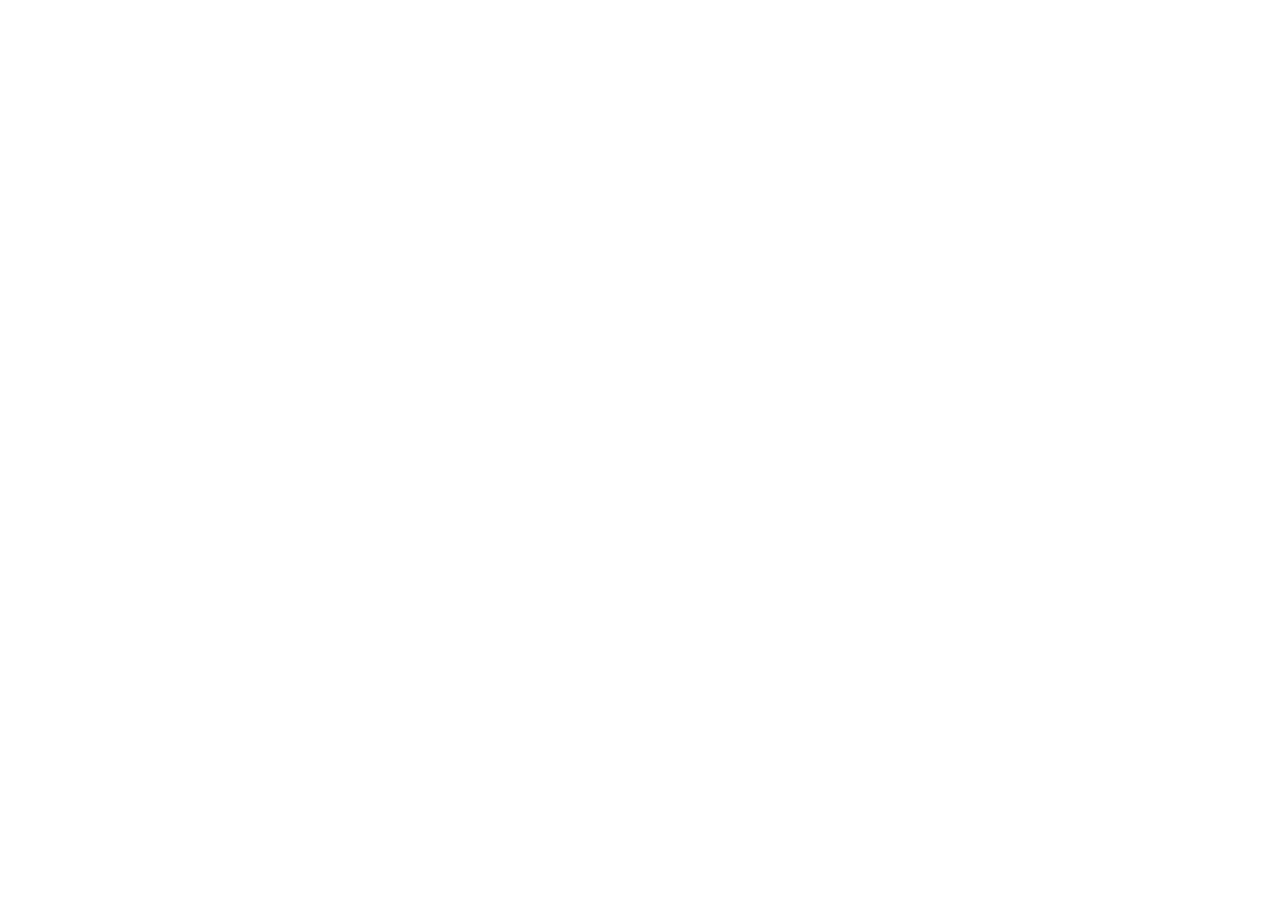
==== commit adb8da27: "Update template code and site data" ====
--- a/index.html
+++ b/index.html
@@ -67,6 +67,12 @@
                       .pic_title / room 배너 / Hello, / Welcome to 는 영문명이다.
                       (경주 한옥스테이: 여기 "한옥 스테이 다락" / 저기 "HanokStayDarak") -->
               <strong data-index-hero-title></strong>
+              <!-- data-* 속성 : data-index-hero-logo
+                   index.essence.images[isSelected][0] — 원본 히어로 문구 자리가 로고 이미지인 숙소용
+                   (A형은 essence 섹션을 안 써서 이 칸을 로고 칸으로 빌린다. 아그니초시매 title.png)
+                   이미지가 있으면 .main_txt_top.has-logo → WELCOME 줄·strong 대신 로고만 보인다.
+                   없으면 hidden 그대로라 지금 화면과 같다. <img> 는 매퍼가 만든다 (src="" 금지) -->
+              <div class="hero_logo" data-index-hero-logo hidden></div>
               <!-- data-* 속성 : data-index-hero-description
                    (pages.index.sections[0].hero.description → 폴백 property.subtitle) -->
               <p data-index-hero-description></p>
